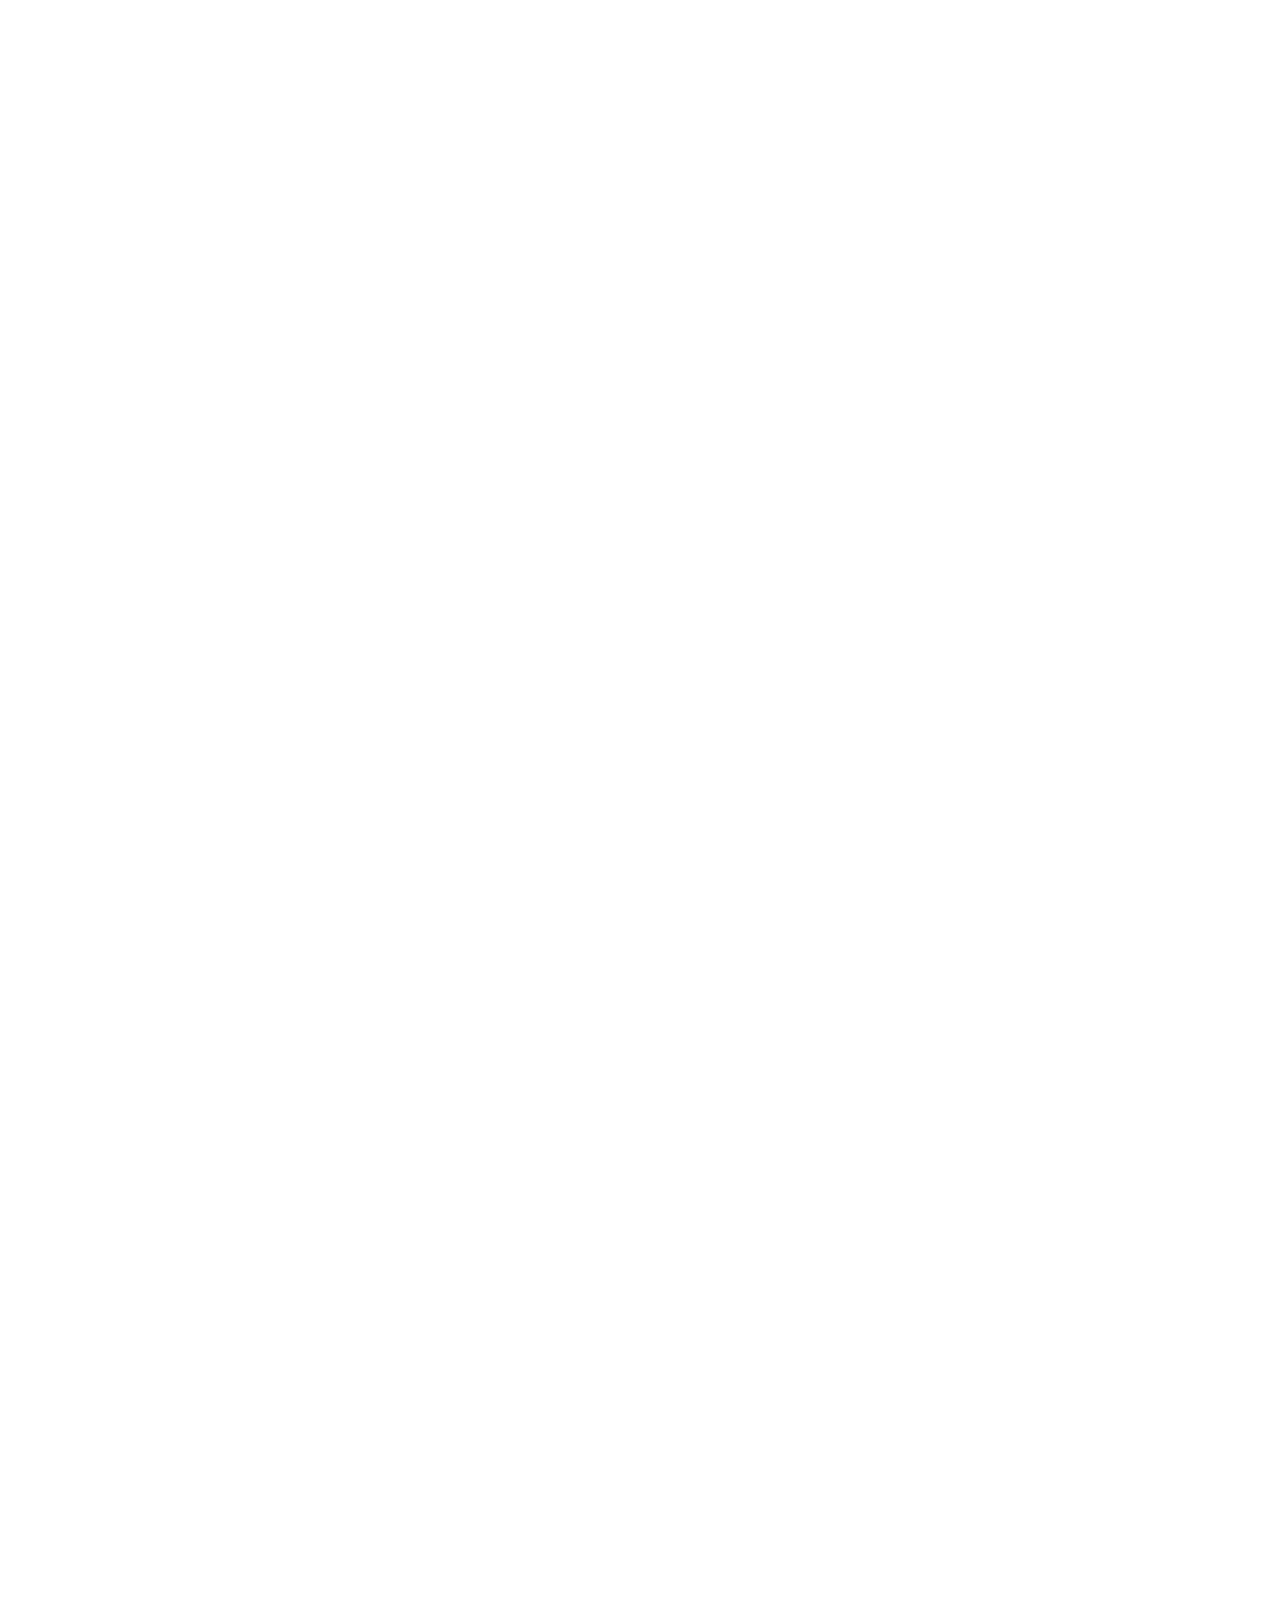
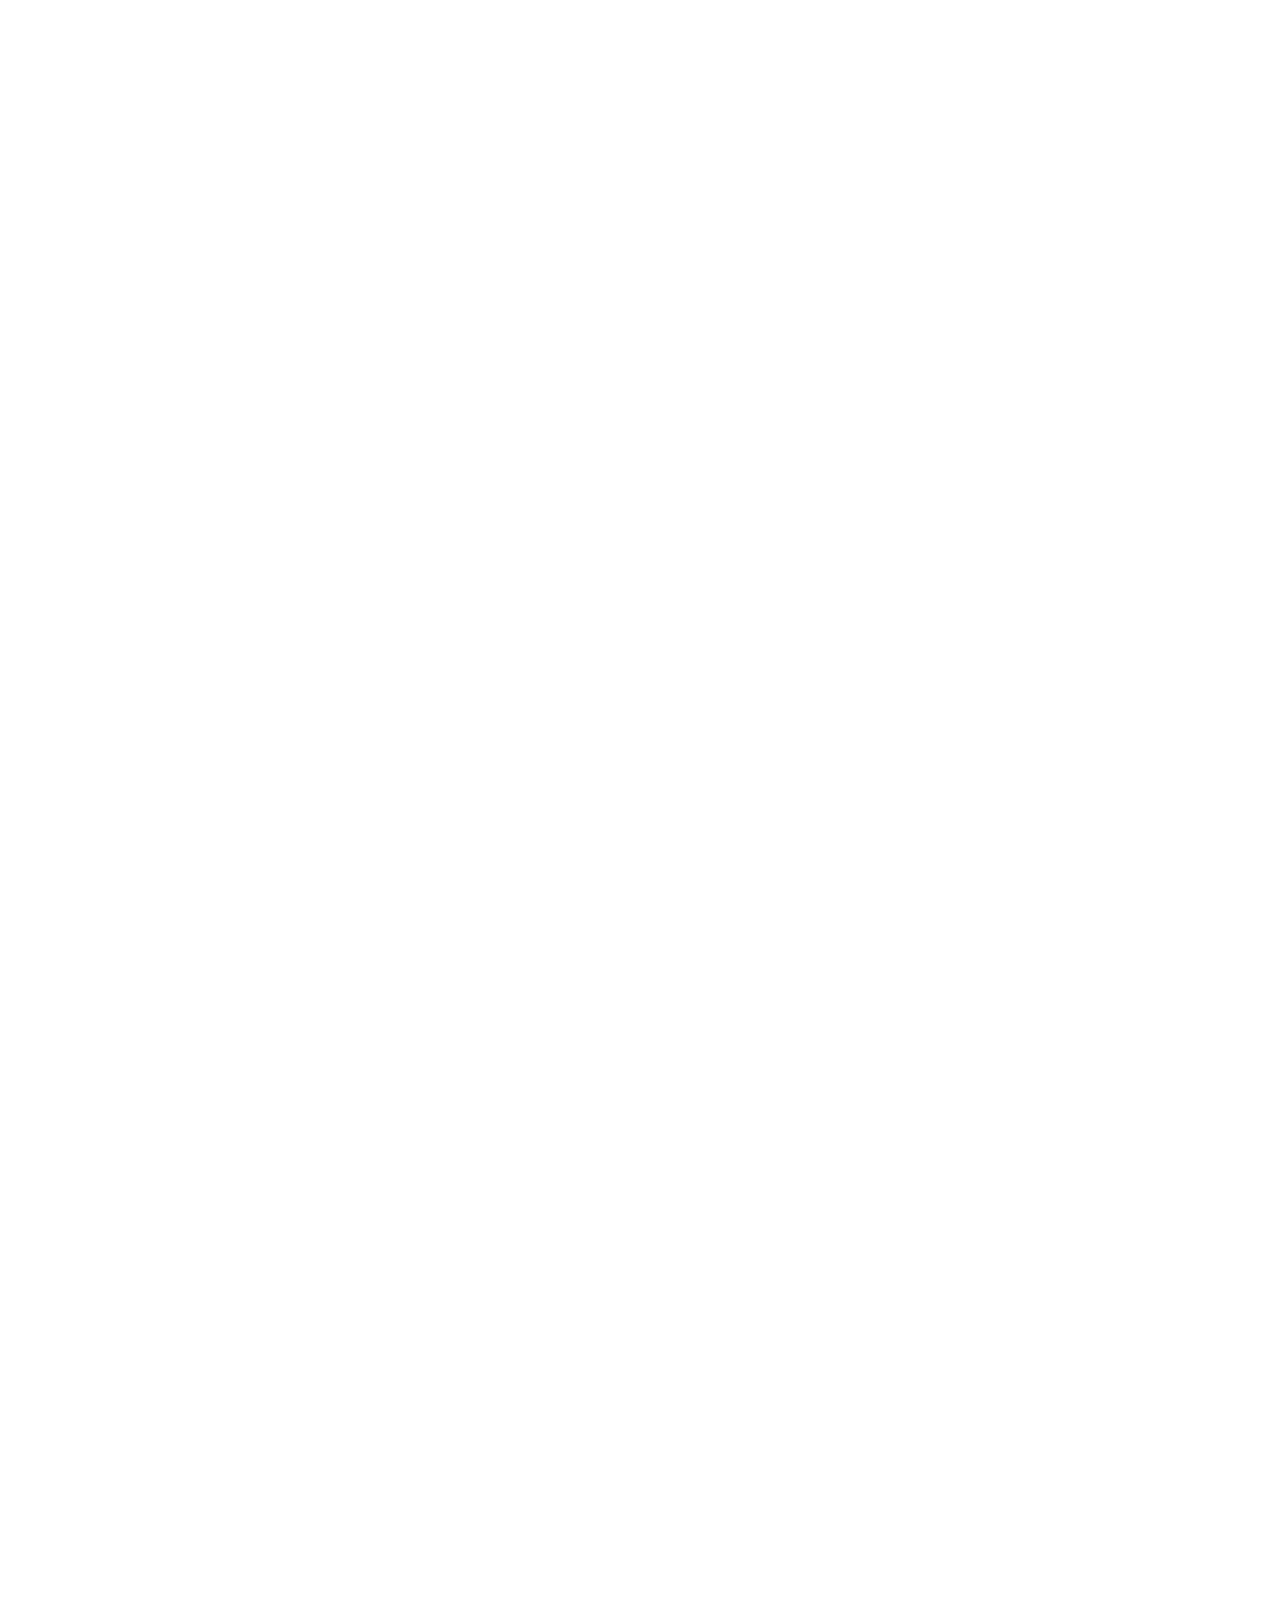
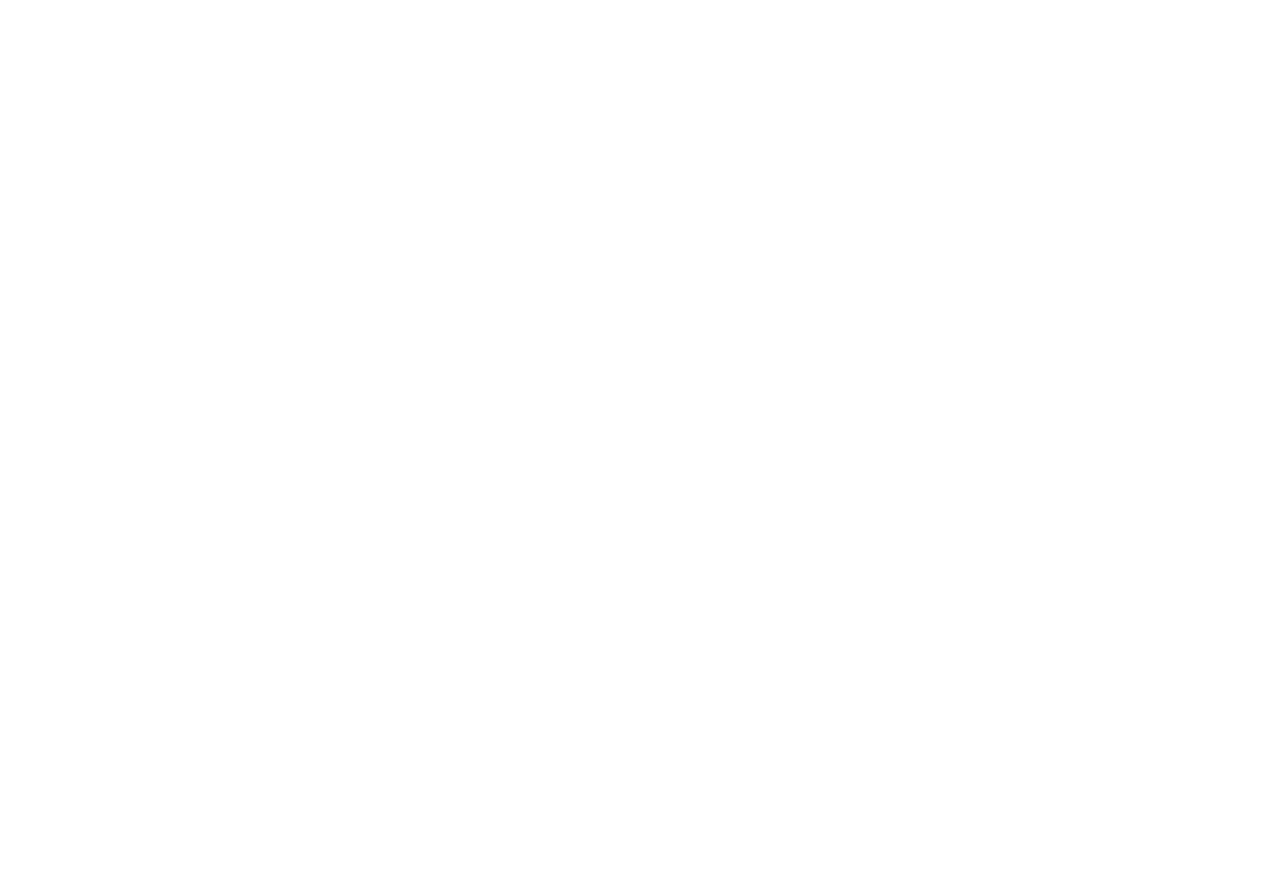
==== index.html @ 38709dad "minor change" ====
<html>
<head>
  <link href="css/bootstrap.min.css" rel="stylesheet">
  <link href="css/style.css" rel="stylesheet">
  <script src="https://ajax.googleapis.com/ajax/libs/jquery/3.4.1/jquery.min.js"></script>
  <script src="https://maxcdn.bootstrapcdn.com/bootstrap/4.4.1/js/bootstrap.min.js"></script>
  <link href="https://fonts.googleapis.com/css2?family=Raleway:wght@200;400&display=swap" rel="stylesheet">
</head>
<body>
  <div id="carouselIndicators" class="carousel slide" data-ride="carousel">
    <!-- Wrapper for slides -->
    <div class="carousel-inner">
      <div class="carousel-item">
        <img class="d-block w-100" src="img/house.jpg" data-color="lightblue" alt="First Image">
        <div class="carousel-caption d-md-block">
          <h5></h5>
        </div>
      </div>
      <div class="carousel-item">
        <img class="d-block w-100" src="img/baldhead.jpg" data-color="firebrick" alt="Second Image">
        <div class="carousel-caption d-md-block">
          <h5></h5>
        </div>
      </div>
      <div class="carousel-item">
        <img class="d-block w-100" src="img/house3.jpg" data-color="violet" alt="Third Image">
        <div class="carousel-caption d-md-block">
          <h5></h5>
        </div>
      </div>
      <a class="carousel-control-prev" href="#carouselIndicators" role="button" data-slide="prev">
    <span class="carousel-control-prev-icon" aria-hidden="true"></span>
    <span class="sr-only">Previous</span>
  </a>
  <a class="carousel-control-next" href="#carouselIndicators" role="button" data-slide="next">
    <span class="carousel-control-next-icon" aria-hidden="true"></span>
    <span class="sr-only">Next</span>
  </a>
    </div>
  </div>
  <div class="text-area">
      <h1><strong>Cape Watch Cottage</strong></h1>
      <h2>Bald Head Island, North Carolina</h2>
    <div class="bottom">
      <div class="links">
      <button href="#aboutModal" class="btn-lg btn-primary" data-toggle="modal">About</button>
      <a target="_blank" href="https://www.baldheadisland.com/vacation/rentals/cape-watch-cottage"><button class="btn-lg btn-info">Reserve</button></a>
      <button href="#contactModal" class="btn-lg btn-primary" data-toggle="modal">Contact</button></a>
      </div>
    </div>
  </div>
  <!-- about module -->
  <div id="aboutModal" class="modal fade" tabindex="-1">
        <div class="modal-dialog modal-xl">
            <div class="modal-content">
                <div class="modal-header">
                    <h3 class="modal-title">About</h3>
                    <button type="button" class="close" data-dismiss="modal">&times;</button>
                </div>
                <div class="modal-body">
                  <h3>About Bald Head Island</h3>
                  <p>Bald Head Island is one of North Carolina's most isolated and private barrier islands, yet easy to reach from Interstates 40 and 95. Bald Head is capped by the infamous Cape Fear, one of the three great capes of the mid-Atlantic, and boasts 14 miles of pristine beaches. An underwater labyrinth of shoals and sandbars extending for many miles into the Atlantic Ocean, rich in the history of the South, the island is also the home of Old Baldy, the oldest continuously operating lighthouse in North Carolina erected in 1817 to guide vessels up the river.</p>
                  <h3>About the Cottage</h3>
                  <p>This comfortable, spacious ocean front home is sited amidst live oaks, mature cedars and wax myrtles and is located just steps away from a wide beach of powdery sand. A private courtyard with outdoor ping pong table, horse shoe pit and large charcoal barbeque invites fun for the whole family, while wrap around porches, a hammock and sun decks provide secluded refuge for those seeking quiet and relaxation. The views of South Beach, the Shoals of Cape Fear and the blue green waters of the Atlantic beyond are truly remarkable.<br><br>Cape Watch Cottage was designed and built to provide families and friends with a roomy, fully equipped and luxurious vacation opportunity, sited on a uniquely beautiful barrier island on North Carolina's southeastern coast. With four bedrooms, a den with a sleep sofa and four full baths, a gourmet kitchen, ample dining and living space on the inside, Cape Watch also boasts an oceanfront screened porch, wide sundeck and covered wrap-around porches galore. The house will comfortably accommodate a group or family of up to ten persons. For the competitive members of the group, an all weather ping pong table sits in the middle of the courtyard, and a horseshoe pit located in the sand on the east side of the main cottage both attract lively games any time of day.<br><br>The first floor is equipped with a master suite, a den, dining room with seating for 10 and a breakfast bar for spreading out. The large family room with wet bar is a great gathering place, and a fully equipped gourmet kitchen makes meals a breeze. The second floor opens up to another wet bar and extra fridge, and an unsurpassed view of the Atlantic Ocean and the shoals of Cape Fear from a seaside sitting and game room, screened porch and sundeck.<br><br>The second floor also has a master suite and two additional bedrooms and the laundry room with oversized front-loading washer and dryer.<br><br>For rainy days, there are ample board games and puzzles, Direct TV servicing 3 televisions, a music system and enough covered porch to keep everyone dry and cool.<br><br>Come to Bald Head Island and stay at Cape Watch Cottage. Plan to slow down a bit, as we like to say. Arrive by passenger ferry, travel by electric golf cart, and experience a truly unique vacation with close family and friends. We are certain you'll not be disappointed.</p>
                </div>
            </div>
        </div>
    </div>
    <!-- contact module -->
    <div id="contactModal" class="modal fade" tabindex="-1">
          <div class="modal-dialog">
              <div class="modal-content">
                  <div class="modal-header">
                      <h3 class="modal-title">Contact</h3>
                      <button type="button" class="close" data-dismiss="modal">&times;</button>
                  </div>
                  <div class="modal-body">
                    <p>Bob White - <a href="mailto:bwhite@landmarkcre.com">bwhite@landmarkcre.com</a></p>
                    <p>Holly White - <a href="mailto:hollywhite@verizon.net">hollywhite@verizon.net</a></p>
                  </div>
              </div>
          </div>
      </div>
  <script type="text/javascript">
      var $item = $('.carousel-item');
      var $wHeight = $(window).height();
      $item.eq(0).addClass('active');
      $item.height($wHeight);
      $item.addClass('full-screen');

      $('.carousel img').each(function() {
        var $src = $(this).attr('src');
        var $color = $(this).attr('data-color');
        $(this).parent().css({
          'background-image' : 'url(' + $src + ')',
        });
        $(this).remove();
      });

      $(window).on('resize', function (){
        $wHeight = $(window).height();
        $item.height($wHeight);
      });

      $('.carousel').carousel({
        interval: 4500,
        pause: "false"
      });

    </script>
</body>
</html>
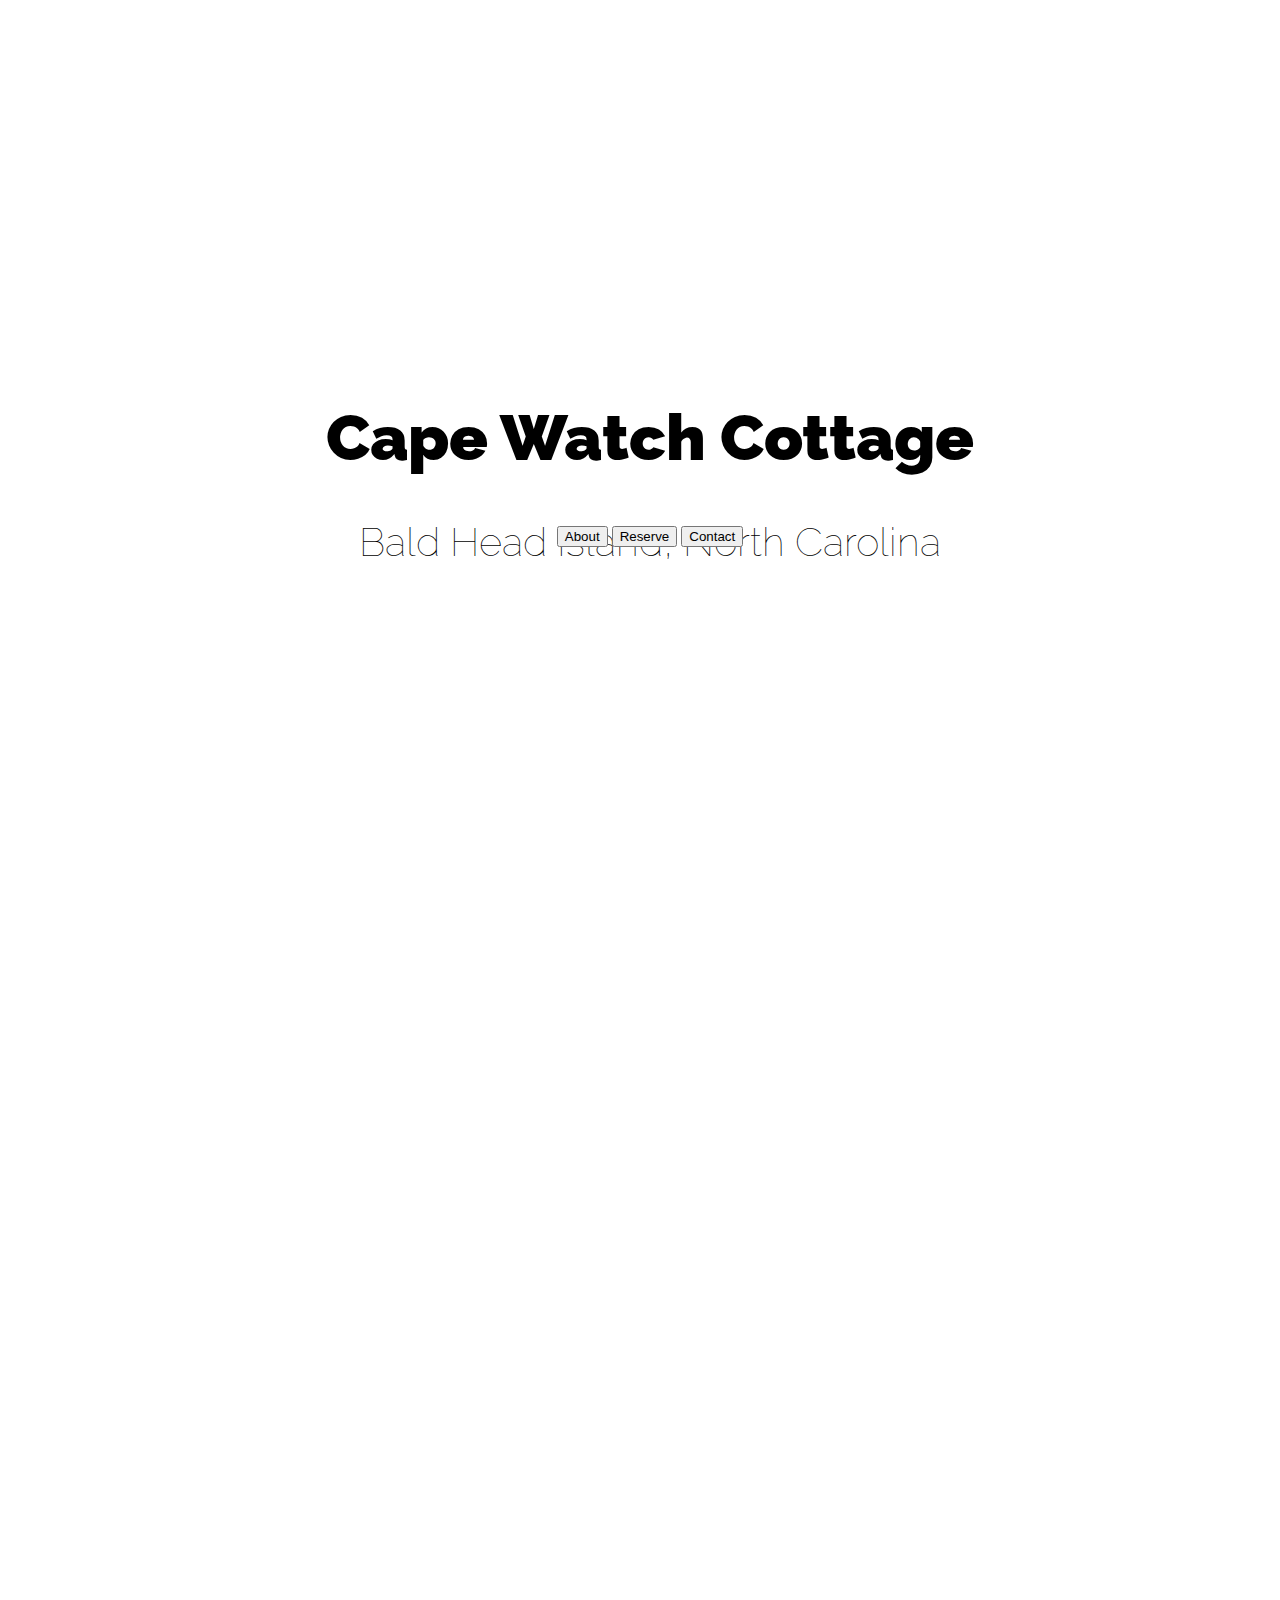
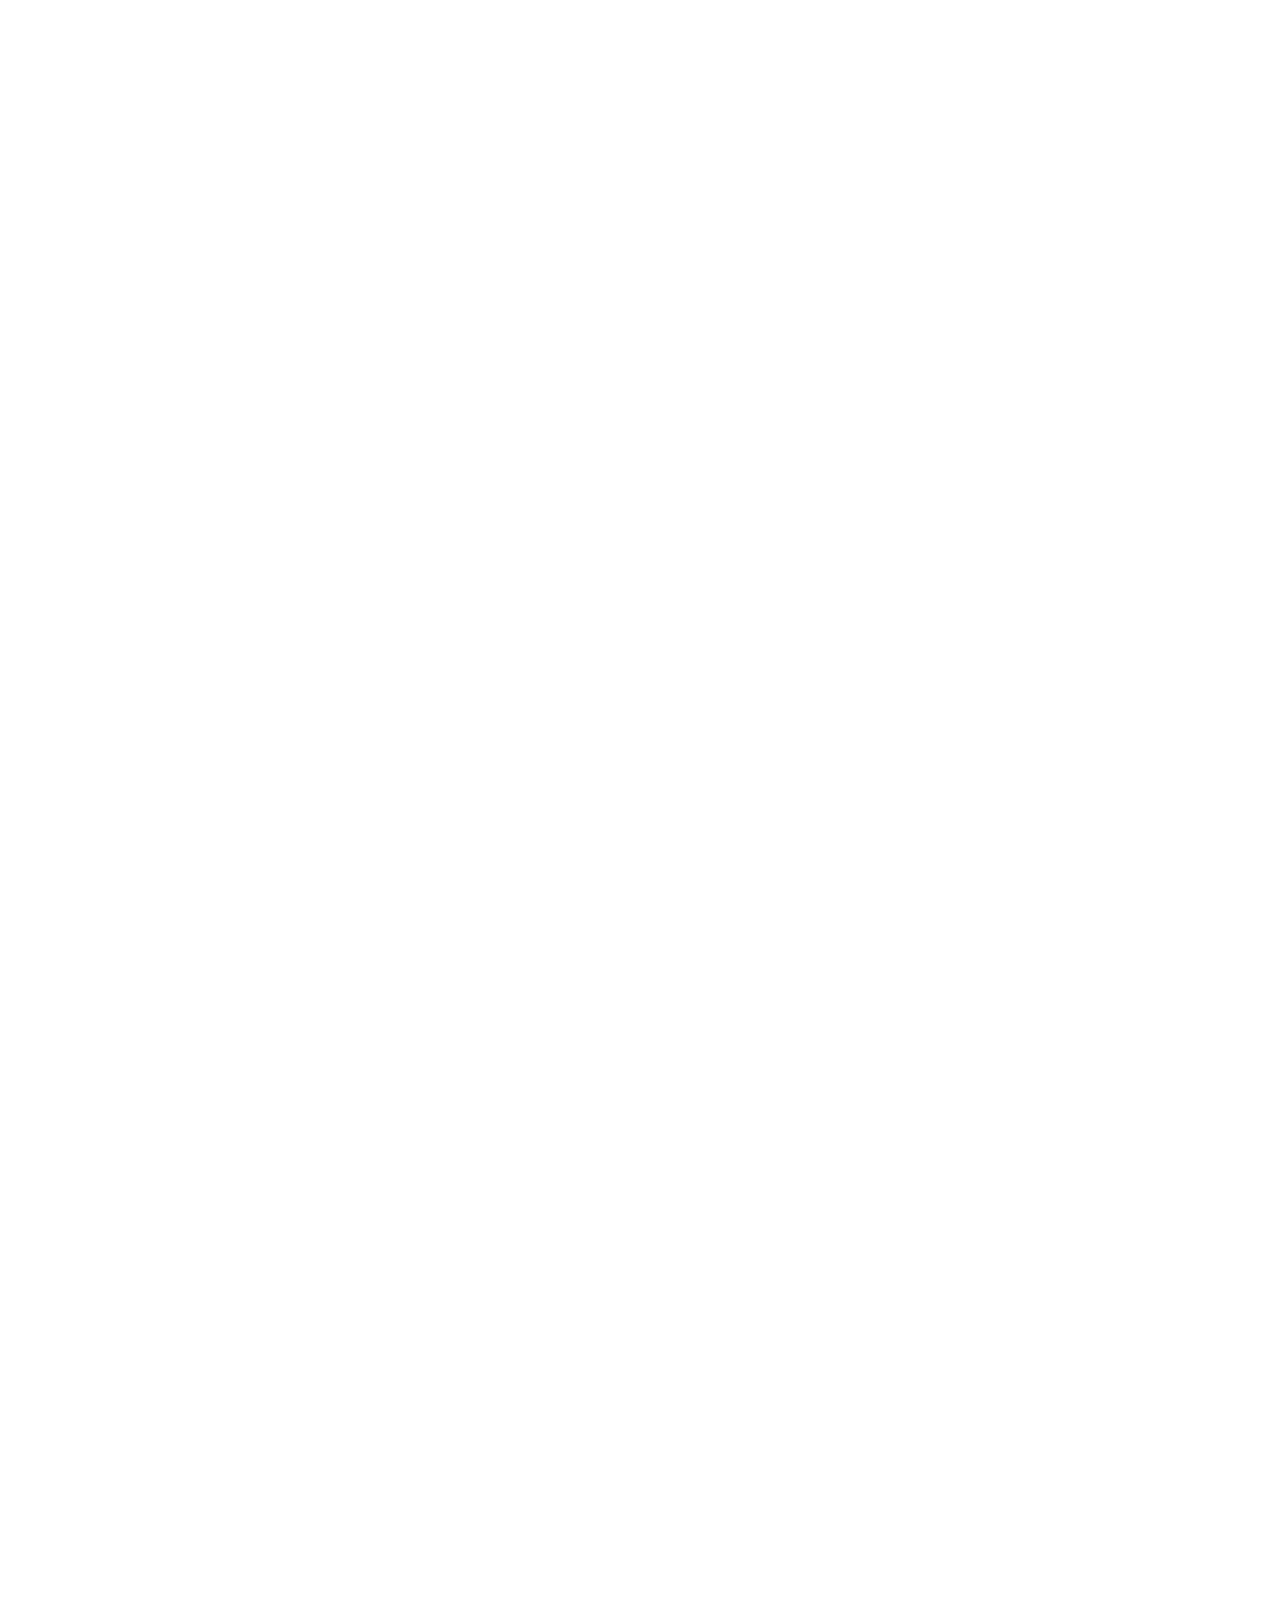
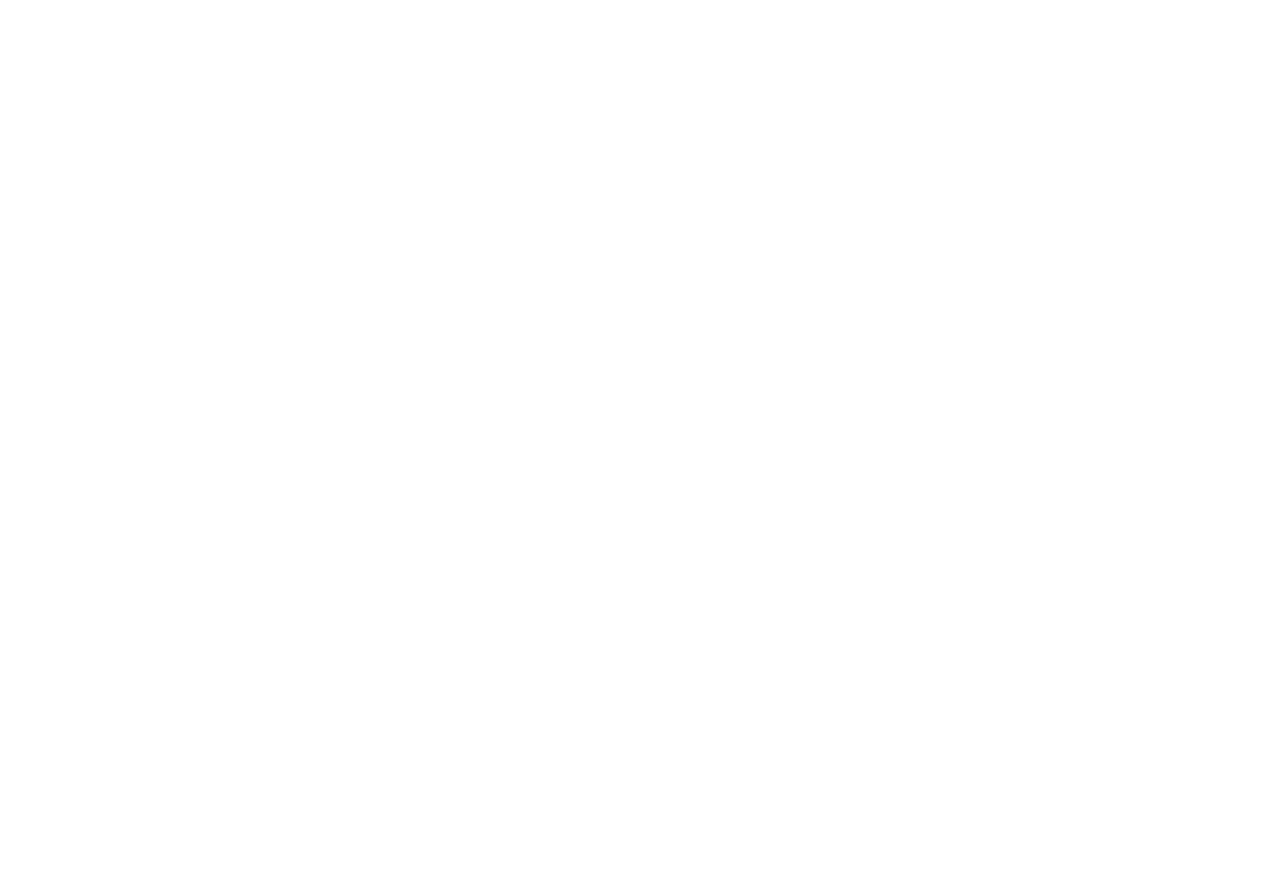
==== commit e784cdce: "added meta tag" ====
--- a/index.html
+++ b/index.html
@@ -5,6 +5,7 @@
   <script src="https://ajax.googleapis.com/ajax/libs/jquery/3.4.1/jquery.min.js"></script>
   <script src="https://maxcdn.bootstrapcdn.com/bootstrap/4.4.1/js/bootstrap.min.js"></script>
   <link href="https://fonts.googleapis.com/css2?family=Raleway:wght@200;400&display=swap" rel="stylesheet">
+  <meta name="viewport" content="width=device-width,initial-scale=1">
 </head>
 <body>
   <div id="carouselIndicators" class="carousel slide" data-ride="carousel">
--- a/css/style.css
+++ b/css/style.css
@@ -0,0 +1,62 @@
+h1,h2,h3,h4,h5,h6,p {
+  font-family: 'Raleway', sans-serif;
+}
+h1 {
+  font-size: 4rem;
+}
+h2 {
+  font-size: 2.5rem;
+  font-weight: lighter;
+}
+.carousel-caption h5 {
+  font-size: 2rem;
+  font-weight: bold;
+}
+.text-area {
+  height: 300px;
+  width: 80vw;
+  background-color: rgba(255,255,255,.9);
+  margin: auto;
+  position: absolute;
+  left: 50%;
+  top: 50%;
+  margin-left: -40vw;
+  margin-top: -150px;
+  padding-top: 7px;
+  padding-left: 10px;
+  padding-right: 10px;
+  text-align: center;
+}
+.text-area .bottom {
+  position: absolute;
+  bottom: 5%;
+  margin-left: 0px;
+  left: 50%;
+}
+.text-area .bottom .links {
+  position: relative;
+  left: -50%;
+}
+.full-screen {
+  background-size: cover;
+  background-position: center;
+  background-repeat: no-repeat;
+}
+@media only screen and (min-width: 780px) {
+  .text-area {
+    height: 200px;
+    margin-top: -100px;
+  }
+}
+@media only screen and (max-width: 820px) {
+  h1 {
+    font-size: 3rem;
+  }
+  h2 {
+    font-size: 2rem;
+  }
+  .text-area {
+    height: 800px;
+    margin-top: -400px;
+  }
+}
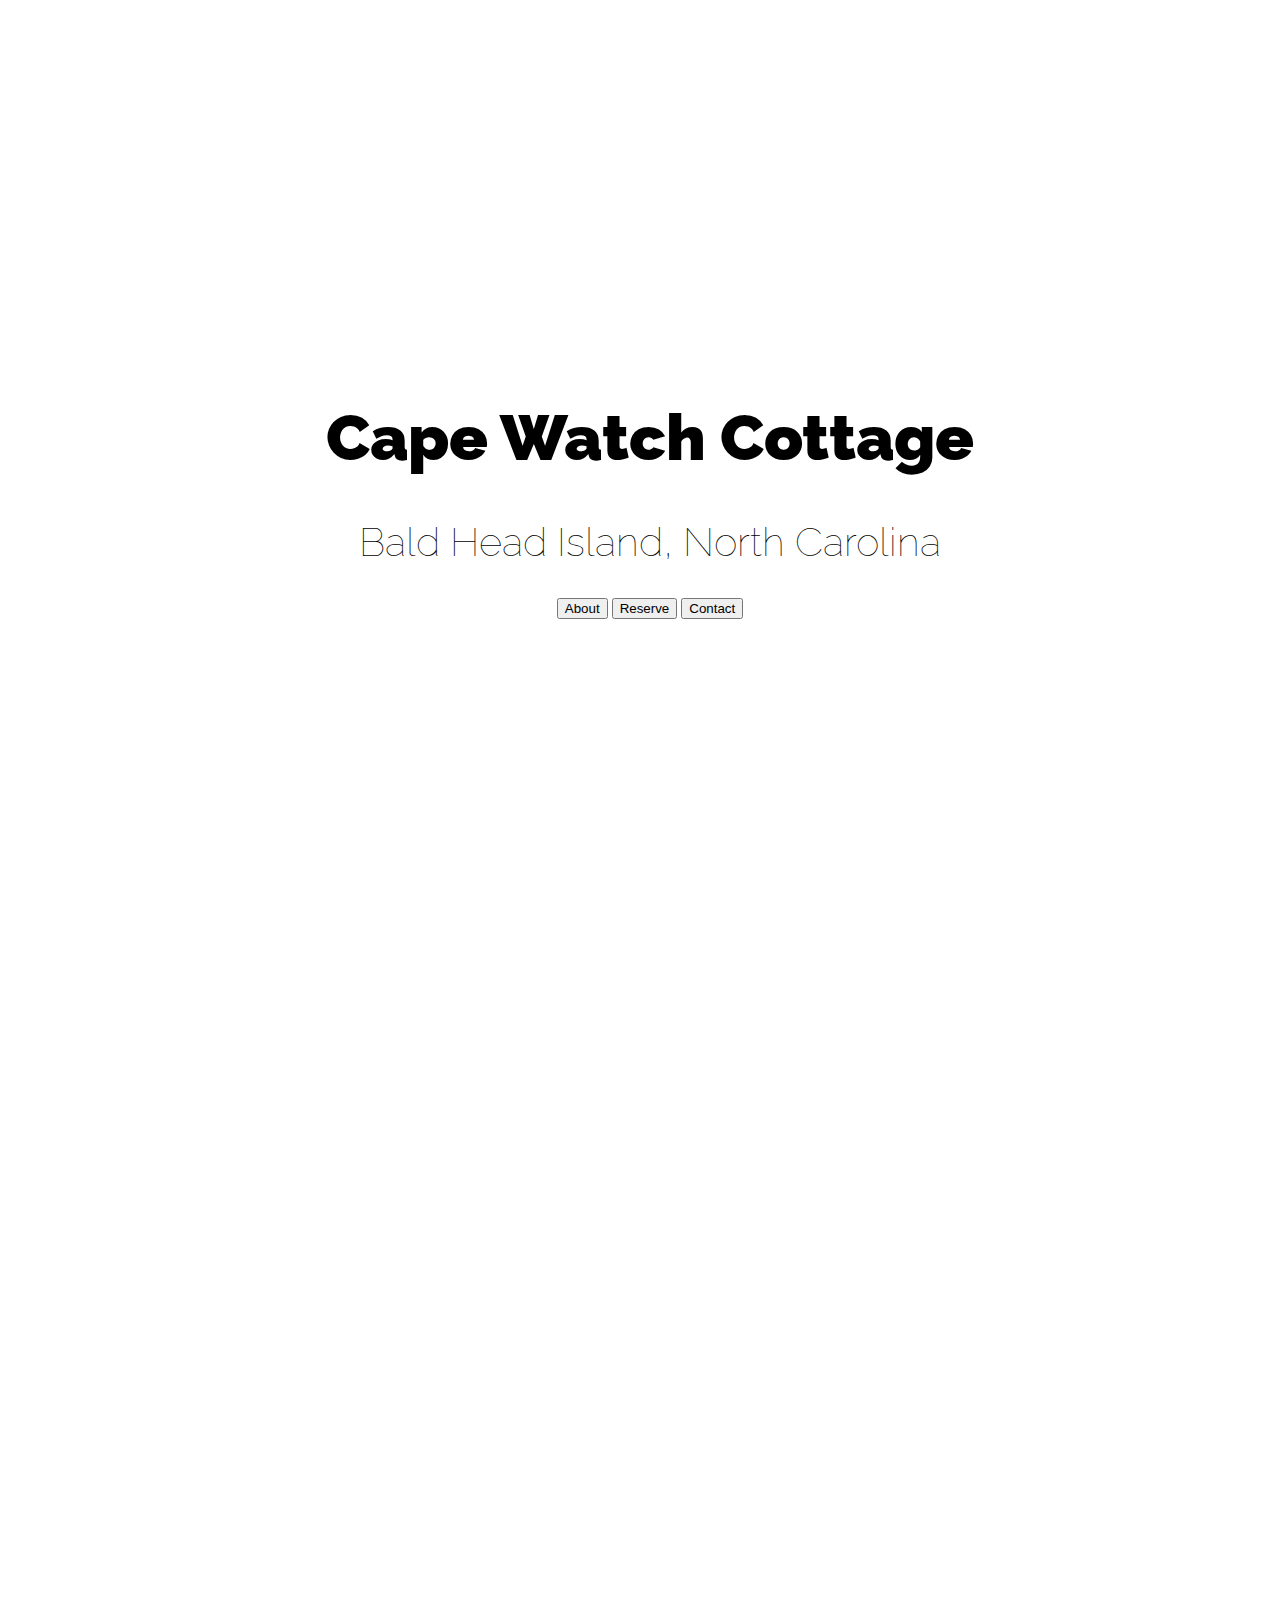
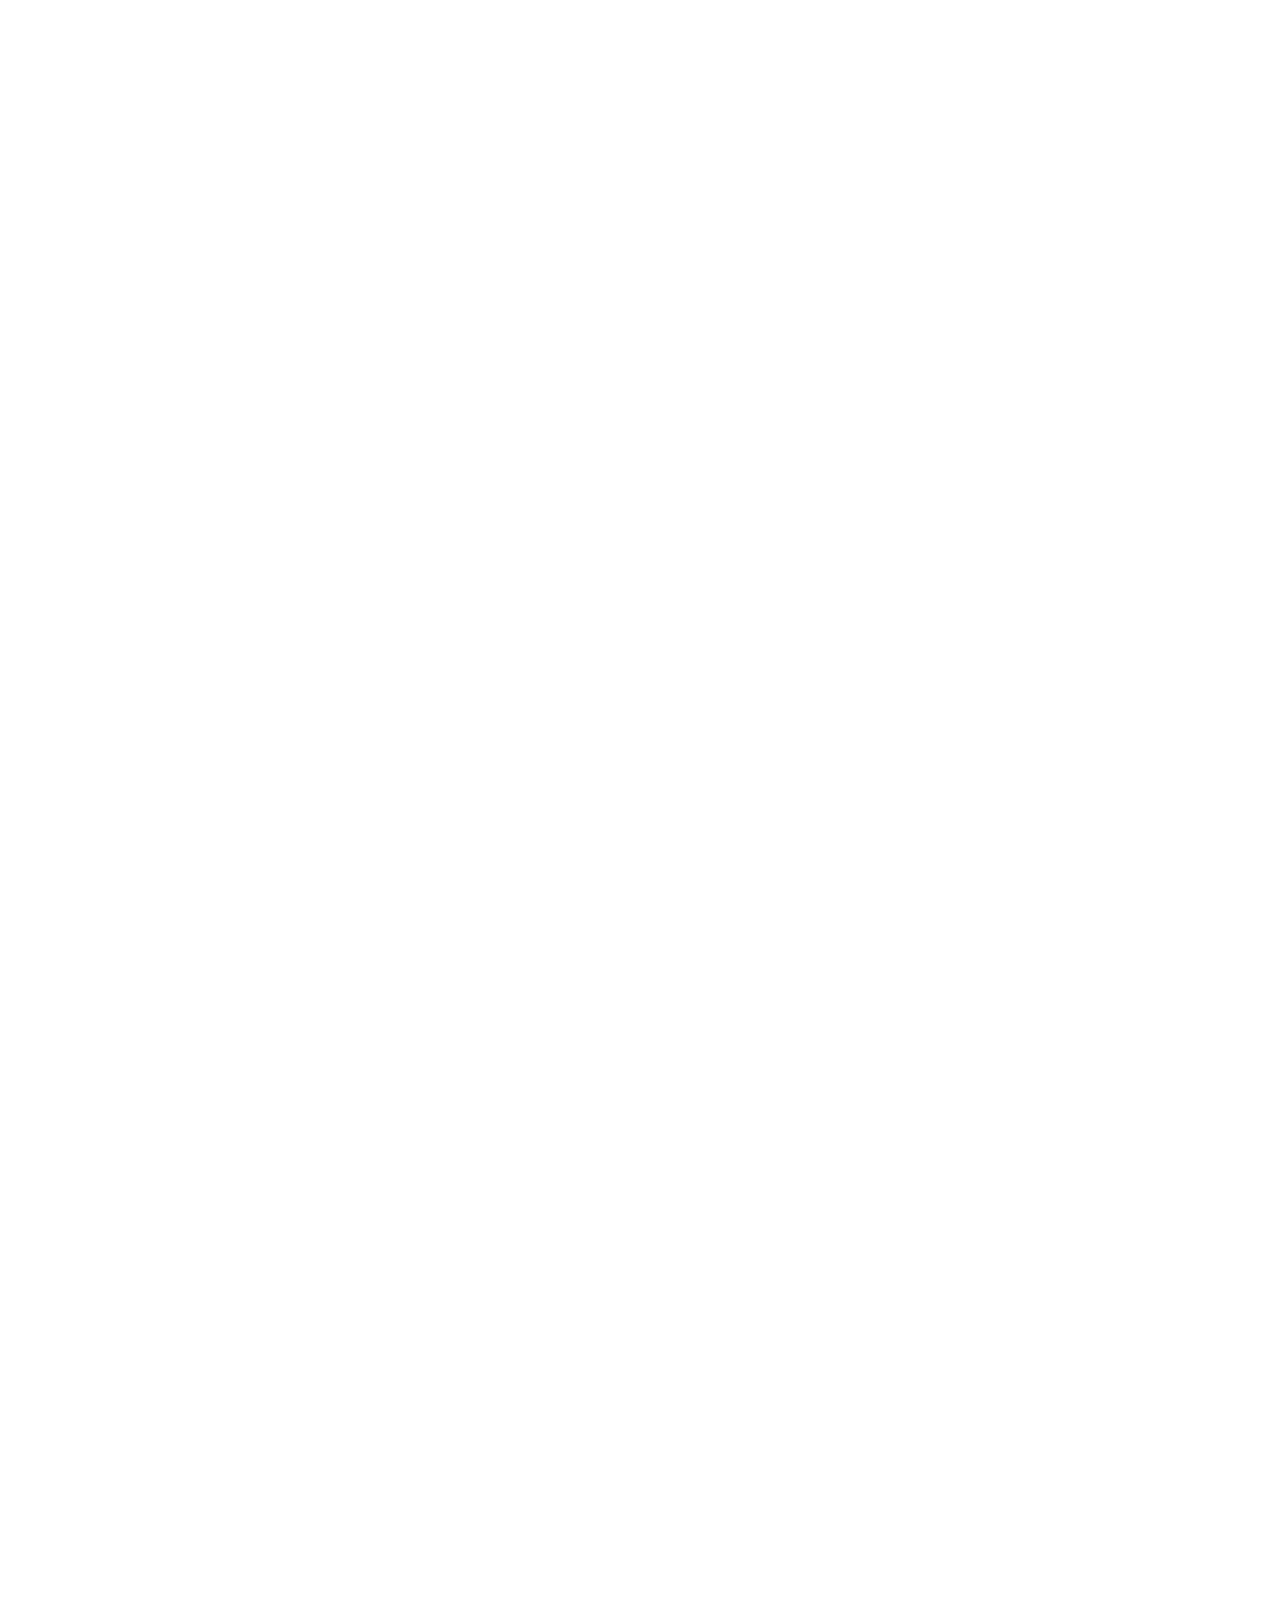
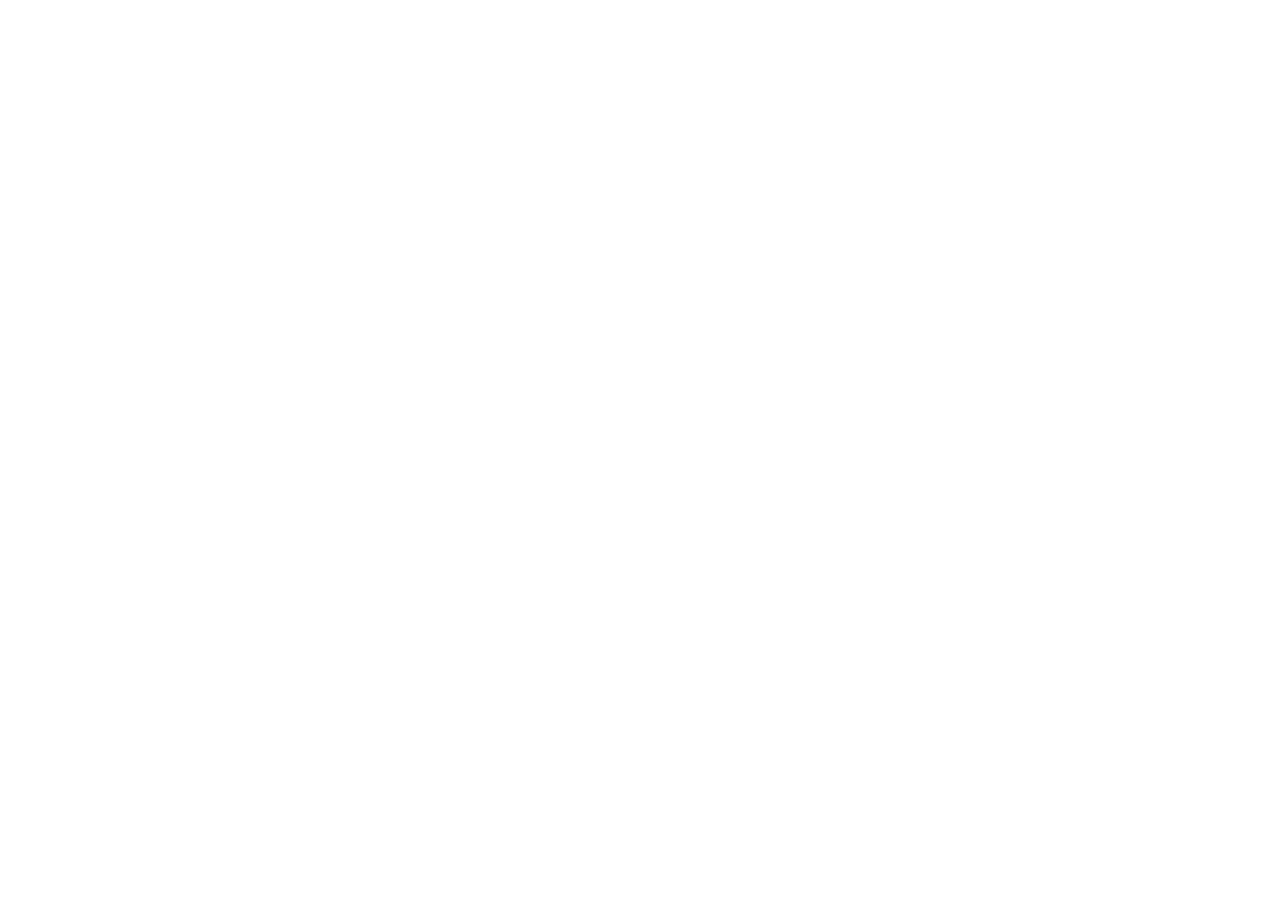
==== commit d3be1eb2: "message" ====
--- a/index.html
+++ b/index.html
@@ -1,5 +1,18 @@
 <html>
 <head>
+  <!--
+         _   _                _
+        | | (_)              | |
+    ___ | |_ _ _ __ ___   ___| | _____
+   / _ \| __| | '__/ _ \ / __| |/ / __|
+  | (_) | |_| | | | (_) | (__|   <\__ \
+   \___/ \__| |_|  \___/ \___|_|\_\___/
+           _/ |
+          |__/
+  Web design and development:
+  otj.rocks / owen@otj.rocks
+
+  -->
   <link href="css/bootstrap.min.css" rel="stylesheet">
   <link href="css/style.css" rel="stylesheet">
   <script src="https://ajax.googleapis.com/ajax/libs/jquery/3.4.1/jquery.min.js"></script>
@@ -42,13 +55,9 @@
   <div class="text-area">
       <h1><strong>Cape Watch Cottage</strong></h1>
       <h2>Bald Head Island, North Carolina</h2>
-    <div class="bottom">
-      <div class="links">
-      <button href="#aboutModal" class="btn-lg btn-primary" data-toggle="modal">About</button>
-      <a target="_blank" href="https://www.baldheadisland.com/vacation/rentals/cape-watch-cottage"><button class="btn-lg btn-info">Reserve</button></a>
-      <button href="#contactModal" class="btn-lg btn-primary" data-toggle="modal">Contact</button></a>
-      </div>
-    </div>
+      <button href="#aboutModal" class="btn btn-primary" data-toggle="modal">About</button>
+      <a target="_blank" href="https://www.baldheadisland.com/vacation/rentals/cape-watch-cottage"><button class="btn btn-primary">Reserve</button></a>
+      <button href="#contactModal" class="btn btn-primary" data-toggle="modal">Contact</button></a>
   </div>
   <!-- about module -->
   <div id="aboutModal" class="modal fade" tabindex="-1">
@@ -59,6 +68,7 @@
                     <button type="button" class="close" data-dismiss="modal">&times;</button>
                 </div>
                 <div class="modal-body">
+                  <img class="" src="img/house.jpg" alt="First Image">
                   <h3>About Bald Head Island</h3>
                   <p>Bald Head Island is one of North Carolina's most isolated and private barrier islands, yet easy to reach from Interstates 40 and 95. Bald Head is capped by the infamous Cape Fear, one of the three great capes of the mid-Atlantic, and boasts 14 miles of pristine beaches. An underwater labyrinth of shoals and sandbars extending for many miles into the Atlantic Ocean, rich in the history of the South, the island is also the home of Old Baldy, the oldest continuously operating lighthouse in North Carolina erected in 1817 to guide vessels up the river.</p>
                   <h3>About the Cottage</h3>
--- a/css/style.css
+++ b/css/style.css
@@ -13,7 +13,7 @@
   font-weight: bold;
 }
 .text-area {
-  height: 300px;
+  height: 200px;
   width: 80vw;
   background-color: rgba(255,255,255,.9);
   margin: auto;
@@ -21,7 +21,7 @@
   left: 50%;
   top: 50%;
   margin-left: -40vw;
-  margin-top: -150px;
+  margin-top: -100px;
   padding-top: 7px;
   padding-left: 10px;
   padding-right: 10px;
@@ -42,21 +42,31 @@
   background-position: center;
   background-repeat: no-repeat;
 }
-@media only screen and (min-width: 780px) {
+.btn-lg {
+  font-family: 'Raleway', sans-serif;
+  font-size: 1.2rem;
+}
+@media only screen and (max-width: 820px) {
   .text-area {
-    height: 200px;
-    margin-top: -100px;
+    height: 90vh;
+    margin-top: -45vh;
+  }
+  .btn-lg {
+    margin-top: 10px;
   }
 }
-@media only screen and (max-width: 820px) {
+@media only screen and (max-width: 380px) {
+  .text-area {
+    height: 100vh;
+    margin-top: -50vh;
+  }
   h1 {
-    font-size: 3rem;
+    font-size: 2rem;
   }
   h2 {
-    font-size: 2rem;
+    font-size: 1.5rem;
   }
-  .text-area {
-    height: 800px;
-    margin-top: -400px;
+  .btn-lg {
+    margin-top: 10px;
   }
 }
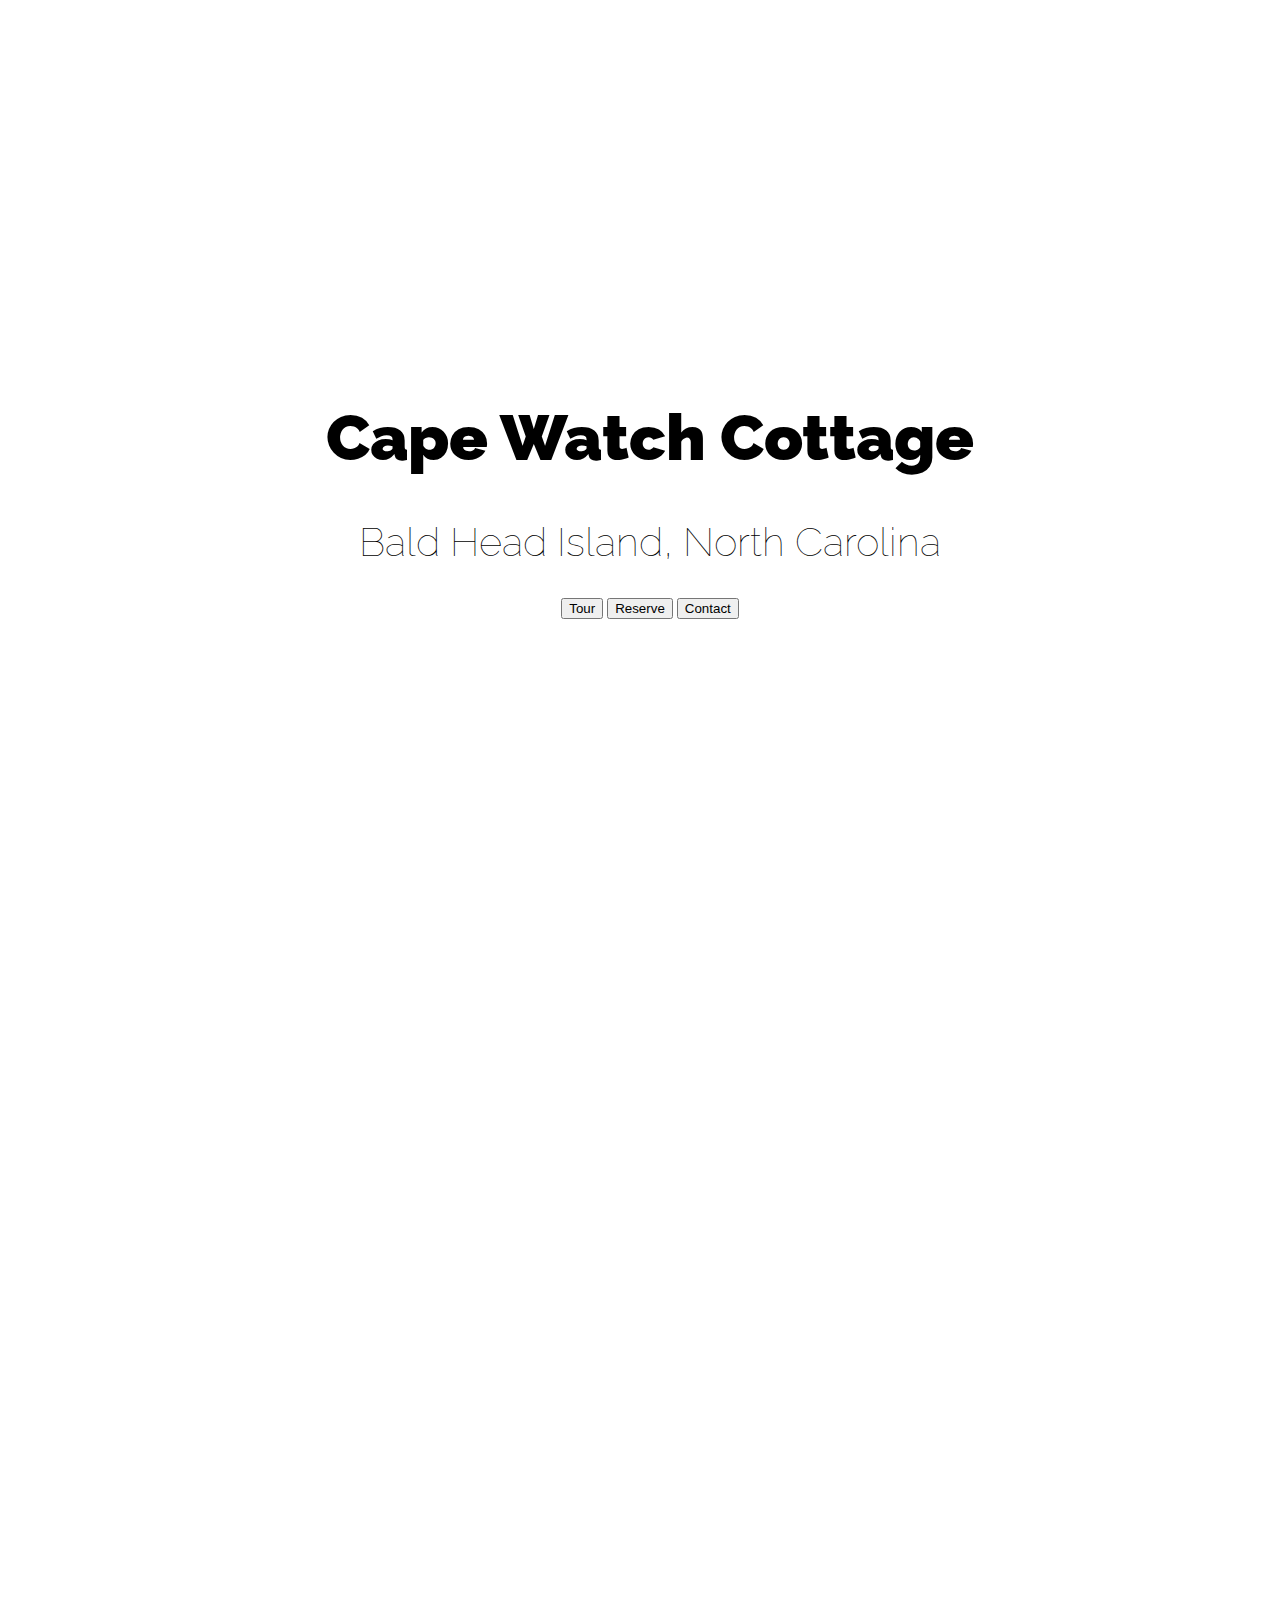
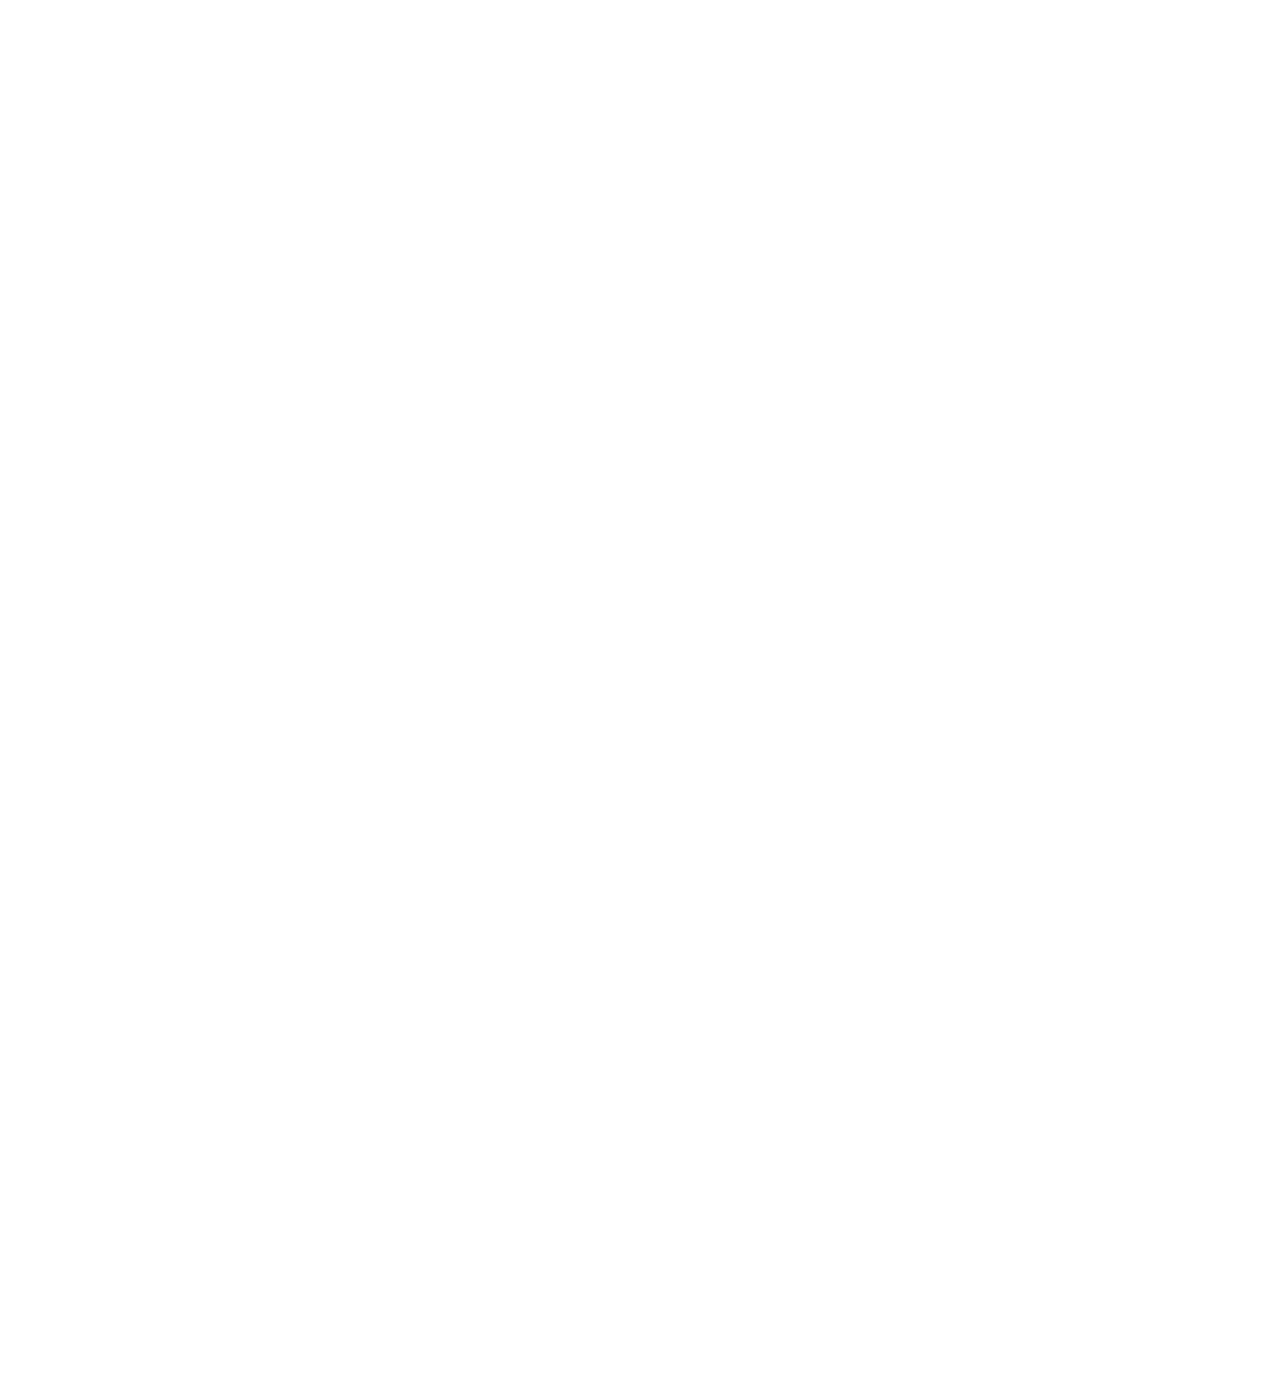
==== commit 64a2ecd0: "changed links" ====
--- a/index.html
+++ b/index.html
@@ -55,28 +55,10 @@
   <div class="text-area">
       <h1><strong>Cape Watch Cottage</strong></h1>
       <h2>Bald Head Island, North Carolina</h2>
-      <button href="#aboutModal" class="btn btn-primary" data-toggle="modal">About</button>
+      <button href="https://panos.bhisland.com/pano/capewatch2.html" class="btn btn-primary" data-toggle="modal">Tour</button>
       <a target="_blank" href="https://www.baldheadisland.com/vacation/rentals/cape-watch-cottage"><button class="btn btn-primary">Reserve</button></a>
       <button href="#contactModal" class="btn btn-primary" data-toggle="modal">Contact</button></a>
   </div>
-  <!-- about module -->
-  <div id="aboutModal" class="modal fade" tabindex="-1">
-        <div class="modal-dialog modal-xl">
-            <div class="modal-content">
-                <div class="modal-header">
-                    <h3 class="modal-title">About</h3>
-                    <button type="button" class="close" data-dismiss="modal">&times;</button>
-                </div>
-                <div class="modal-body">
-                  <img class="" src="img/house.jpg" alt="First Image">
-                  <h3>About Bald Head Island</h3>
-                  <p>Bald Head Island is one of North Carolina's most isolated and private barrier islands, yet easy to reach from Interstates 40 and 95. Bald Head is capped by the infamous Cape Fear, one of the three great capes of the mid-Atlantic, and boasts 14 miles of pristine beaches. An underwater labyrinth of shoals and sandbars extending for many miles into the Atlantic Ocean, rich in the history of the South, the island is also the home of Old Baldy, the oldest continuously operating lighthouse in North Carolina erected in 1817 to guide vessels up the river.</p>
-                  <h3>About the Cottage</h3>
-                  <p>This comfortable, spacious ocean front home is sited amidst live oaks, mature cedars and wax myrtles and is located just steps away from a wide beach of powdery sand. A private courtyard with outdoor ping pong table, horse shoe pit and large charcoal barbeque invites fun for the whole family, while wrap around porches, a hammock and sun decks provide secluded refuge for those seeking quiet and relaxation. The views of South Beach, the Shoals of Cape Fear and the blue green waters of the Atlantic beyond are truly remarkable.<br><br>Cape Watch Cottage was designed and built to provide families and friends with a roomy, fully equipped and luxurious vacation opportunity, sited on a uniquely beautiful barrier island on North Carolina's southeastern coast. With four bedrooms, a den with a sleep sofa and four full baths, a gourmet kitchen, ample dining and living space on the inside, Cape Watch also boasts an oceanfront screened porch, wide sundeck and covered wrap-around porches galore. The house will comfortably accommodate a group or family of up to ten persons. For the competitive members of the group, an all weather ping pong table sits in the middle of the courtyard, and a horseshoe pit located in the sand on the east side of the main cottage both attract lively games any time of day.<br><br>The first floor is equipped with a master suite, a den, dining room with seating for 10 and a breakfast bar for spreading out. The large family room with wet bar is a great gathering place, and a fully equipped gourmet kitchen makes meals a breeze. The second floor opens up to another wet bar and extra fridge, and an unsurpassed view of the Atlantic Ocean and the shoals of Cape Fear from a seaside sitting and game room, screened porch and sundeck.<br><br>The second floor also has a master suite and two additional bedrooms and the laundry room with oversized front-loading washer and dryer.<br><br>For rainy days, there are ample board games and puzzles, Direct TV servicing 3 televisions, a music system and enough covered porch to keep everyone dry and cool.<br><br>Come to Bald Head Island and stay at Cape Watch Cottage. Plan to slow down a bit, as we like to say. Arrive by passenger ferry, travel by electric golf cart, and experience a truly unique vacation with close family and friends. We are certain you'll not be disappointed.</p>
-                </div>
-            </div>
-        </div>
-    </div>
     <!-- contact module -->
     <div id="contactModal" class="modal fade" tabindex="-1">
           <div class="modal-dialog">
@@ -86,8 +68,8 @@
                       <button type="button" class="close" data-dismiss="modal">&times;</button>
                   </div>
                   <div class="modal-body">
-                    <p>Bob White - <a href="mailto:bwhite@landmarkcre.com">bwhite@landmarkcre.com</a></p>
-                    <p>Holly White - <a href="mailto:hollywhite@verizon.net">hollywhite@verizon.net</a></p>
+                    <p>Rentals - <a href="mailto:salesinternet@bhisland.com">salesinternet@bhisland.com</a></p>
+                    <p>Phone - <a href="tel:800.888.3707">800.888.3707</a></p>
                   </div>
               </div>
           </div>
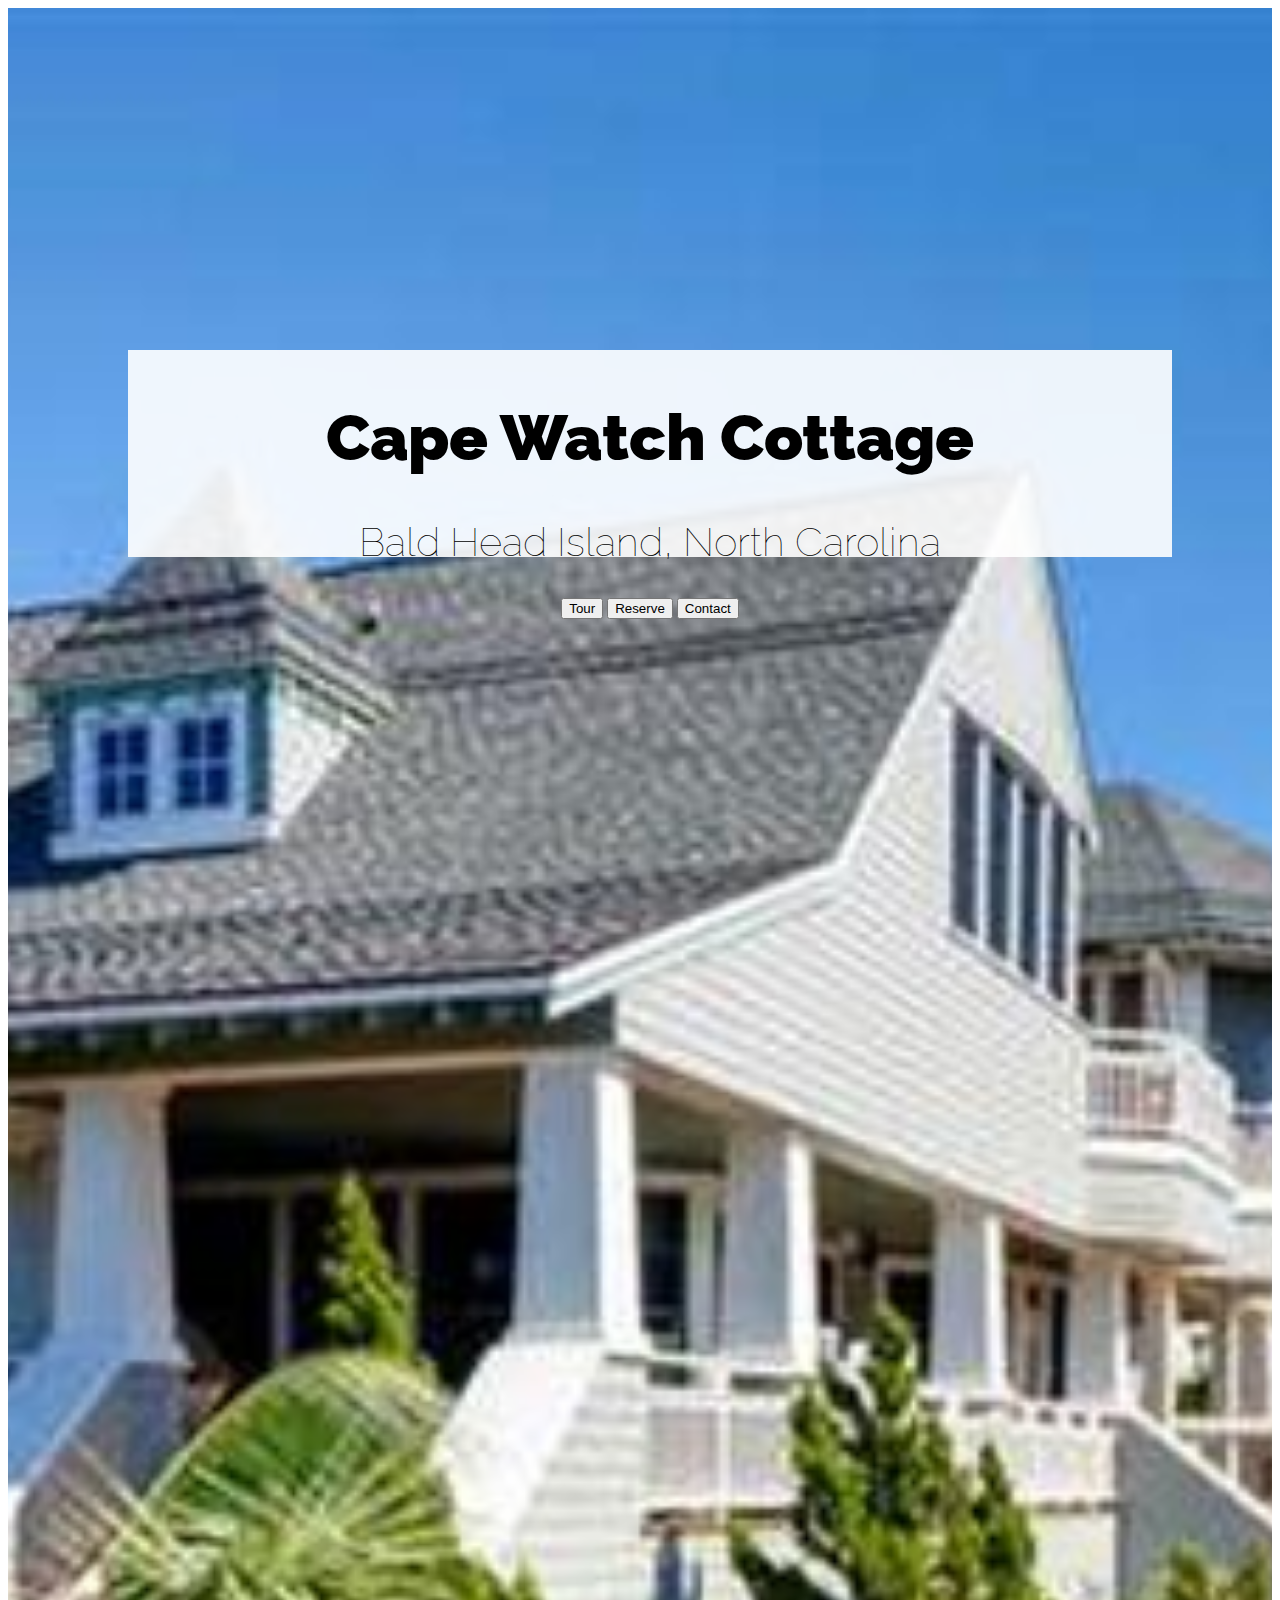
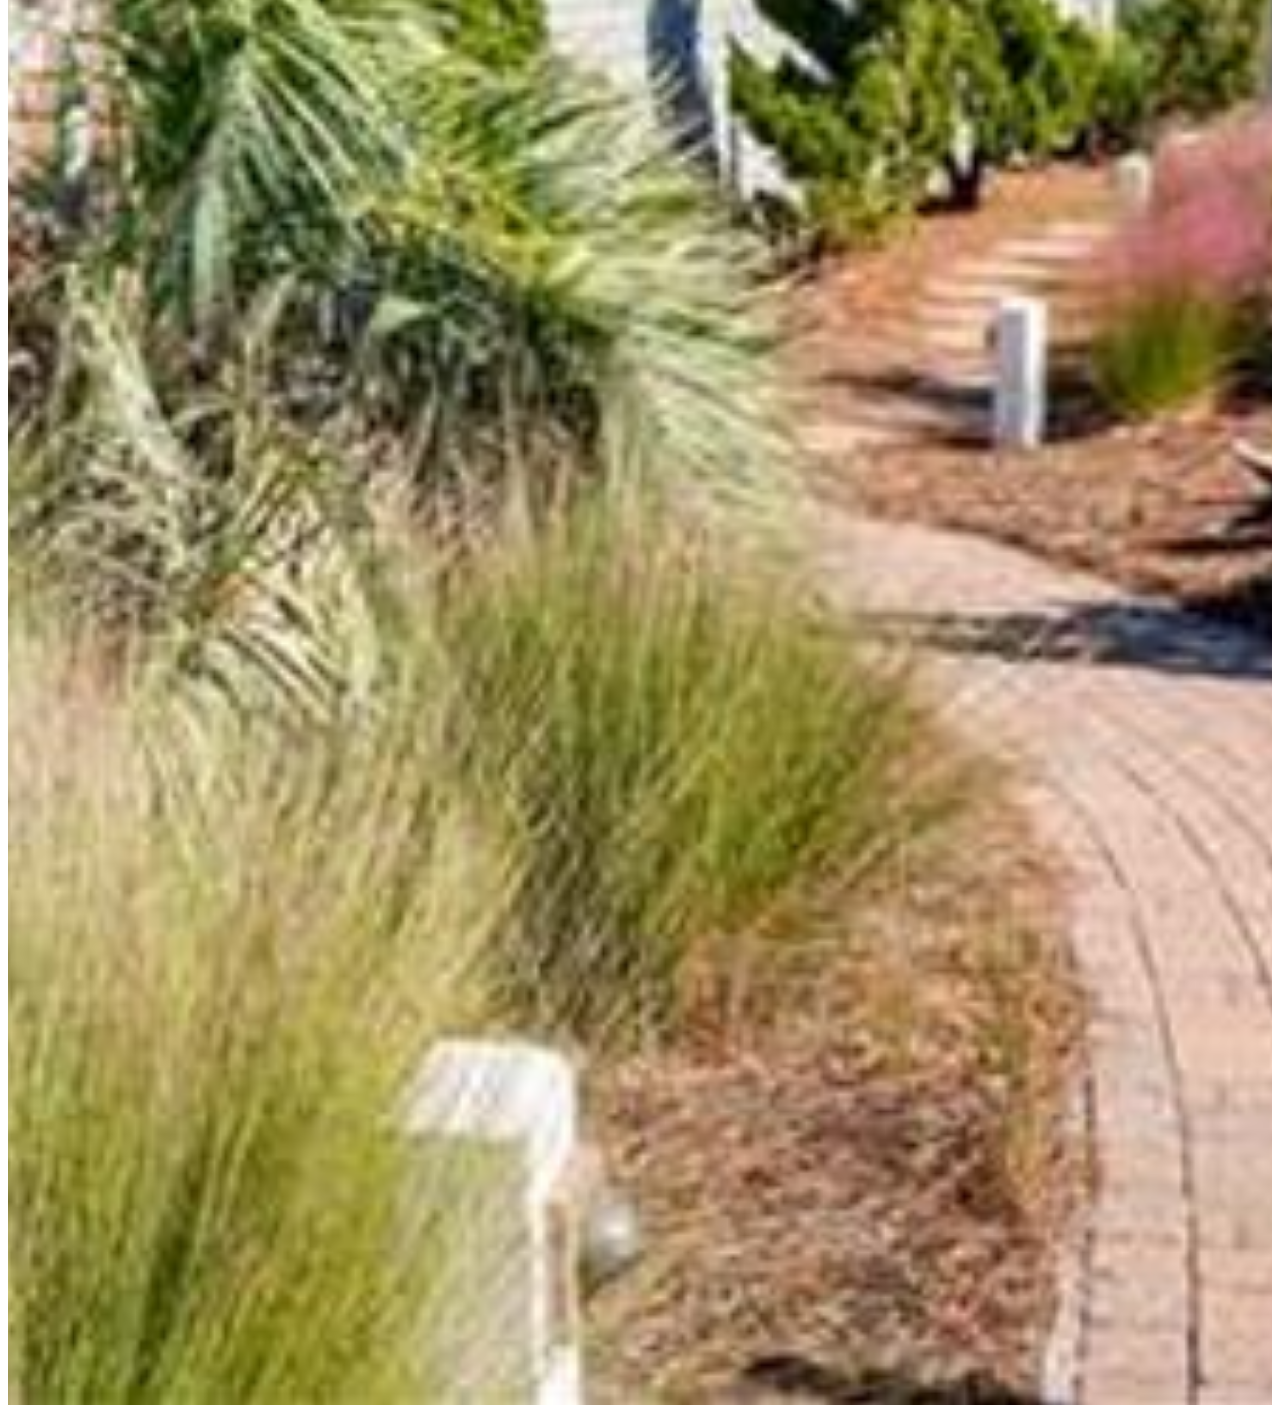
==== commit c94d50ba: "meta data" ====
--- a/index.html
+++ b/index.html
@@ -13,6 +13,19 @@
   otj.rocks / owen@otj.rocks
 
   -->
+  <title>Cape Watch Cottage | Bald Head Island, NC</title>
+  <meta charset="utf-8">
+    <meta name="viewport" content="width=device-width, initial-scale=1">
+    <meta name="keywords" content="Cape Watch Cottage, Bald Head Island, Rentals">
+    <meta name="author" content="Cape Watch Cottage">
+    <link rel="canonical" href="https://capewatchcottage.com/" />
+    <!-- Open Graph -->
+    <meta property="og:title" content="Cape Watch Cottage | Bald Head Island, NC" />
+    <meta property="og:type" content="website" />
+    <meta property="og:url" content="https://capewatchcottage.com/" />
+    <meta property="og:locale" content="en_US" />
+    <meta property="og:site_name" content="Cape Watch Cottage" />
+
   <link href="css/bootstrap.min.css" rel="stylesheet">
   <link href="css/style.css" rel="stylesheet">
   <script src="https://ajax.googleapis.com/ajax/libs/jquery/3.4.1/jquery.min.js"></script>
@@ -55,7 +68,7 @@
   <div class="text-area">
       <h1><strong>Cape Watch Cottage</strong></h1>
       <h2>Bald Head Island, North Carolina</h2>
-      <button href="https://panos.bhisland.com/pano/capewatch2.html" class="btn btn-primary" data-toggle="modal">Tour</button>
+      <a href="https://panos.bhisland.com/pano/capewatch2.html"><button class="btn btn-primary">Tour</button></a>
       <a target="_blank" href="https://www.baldheadisland.com/vacation/rentals/cape-watch-cottage"><button class="btn btn-primary">Reserve</button></a>
       <button href="#contactModal" class="btn btn-primary" data-toggle="modal">Contact</button></a>
   </div>
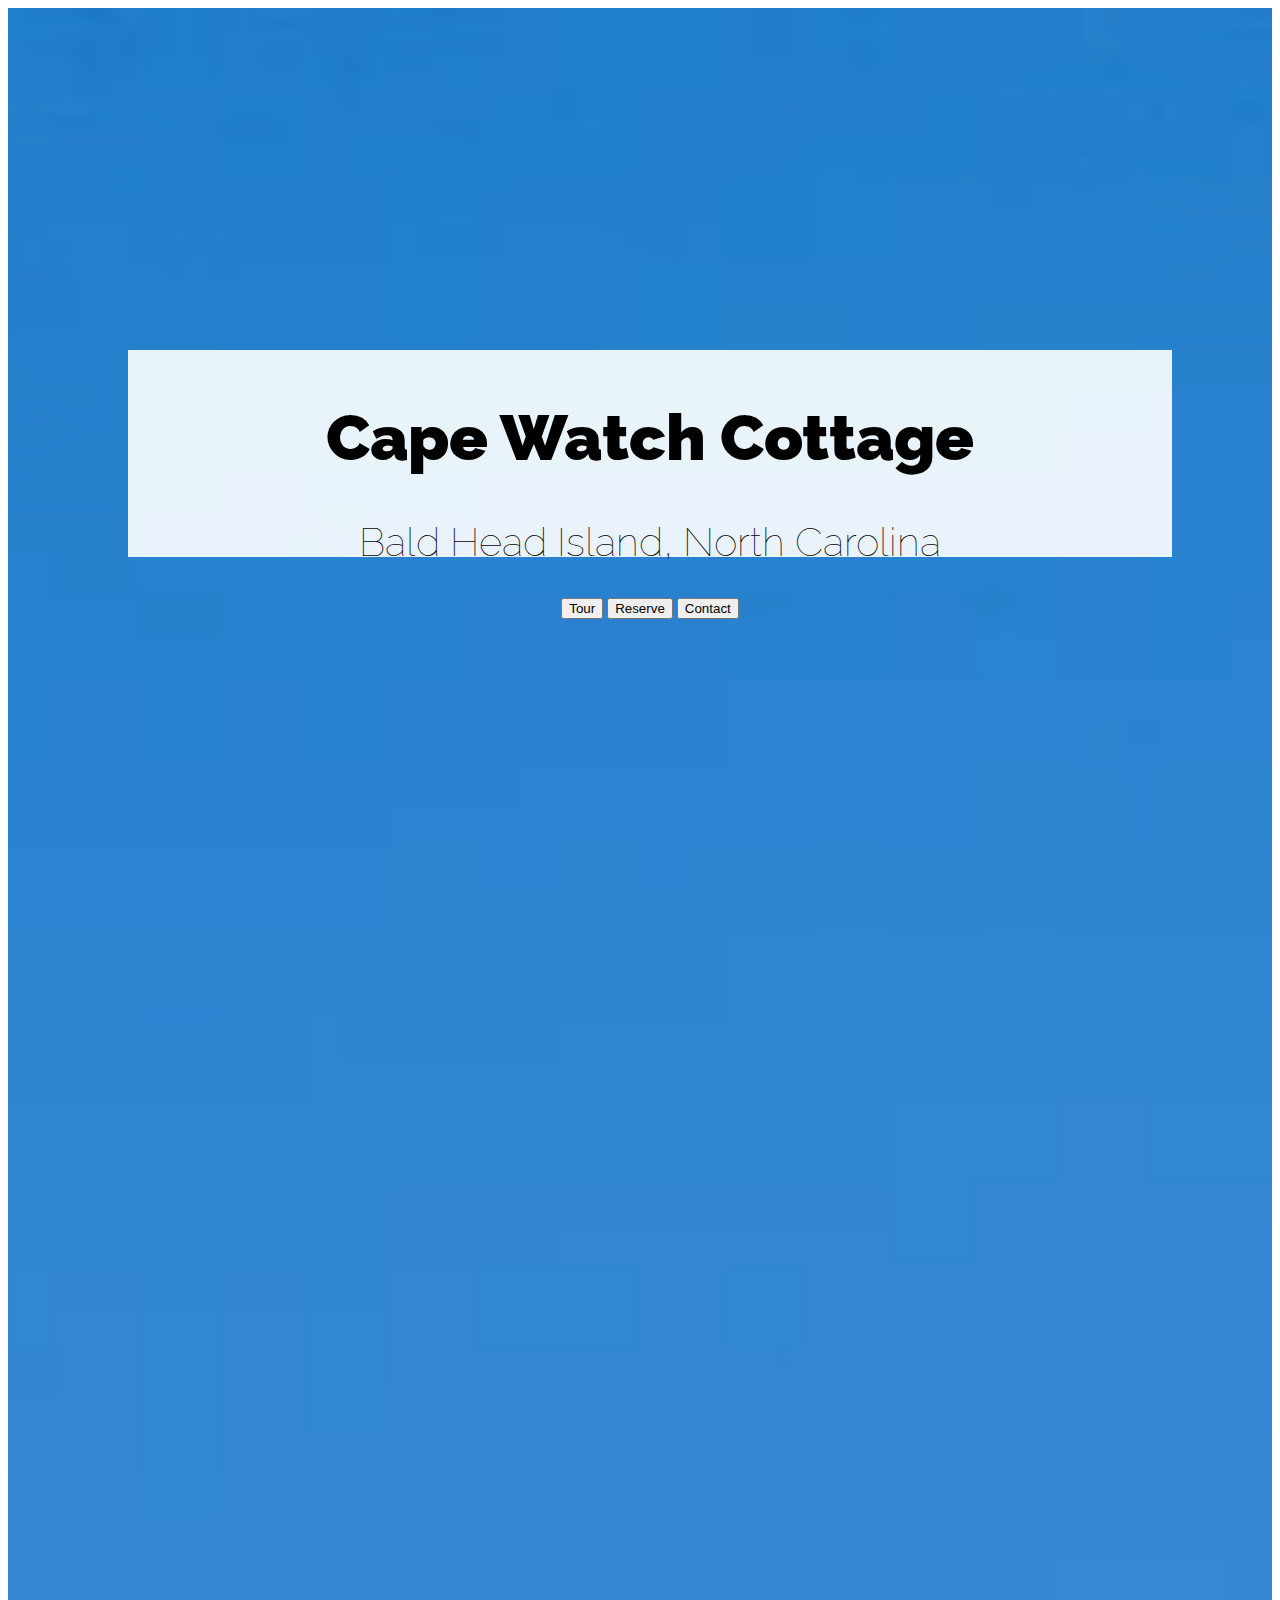
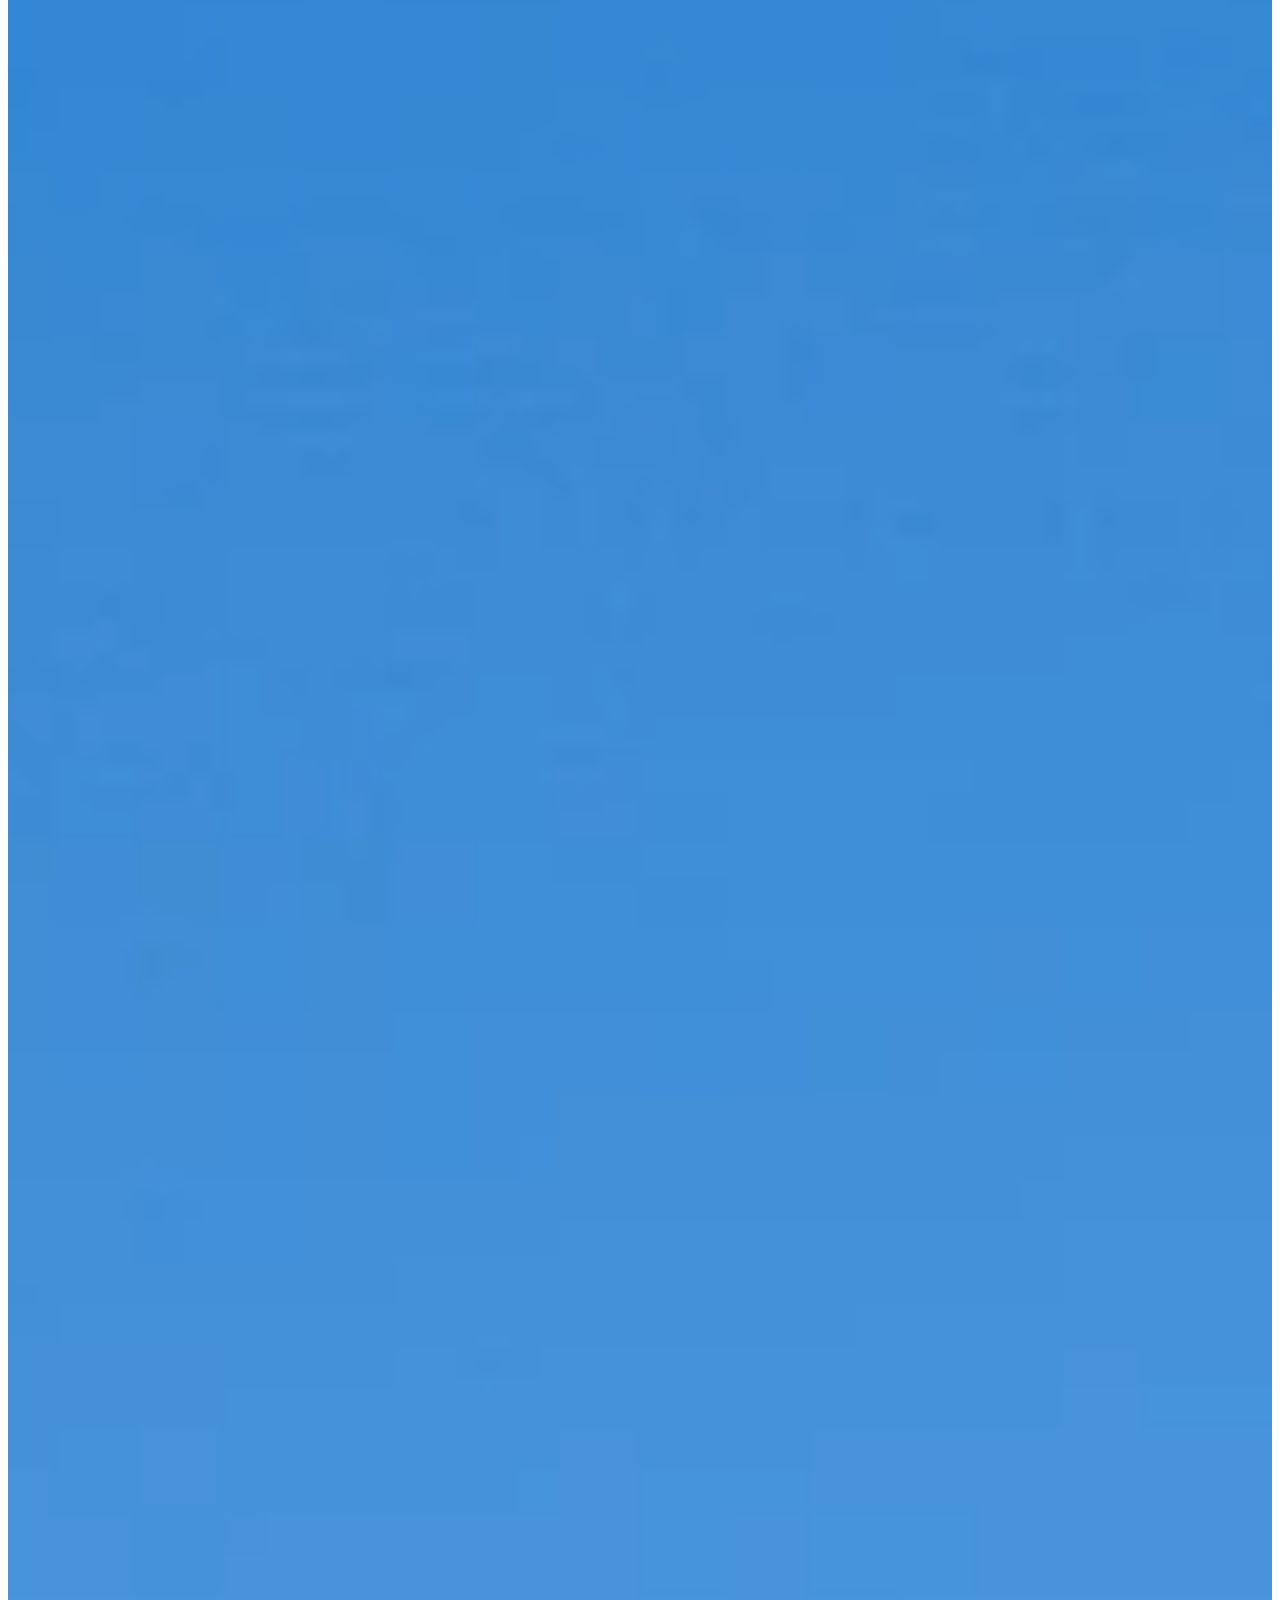
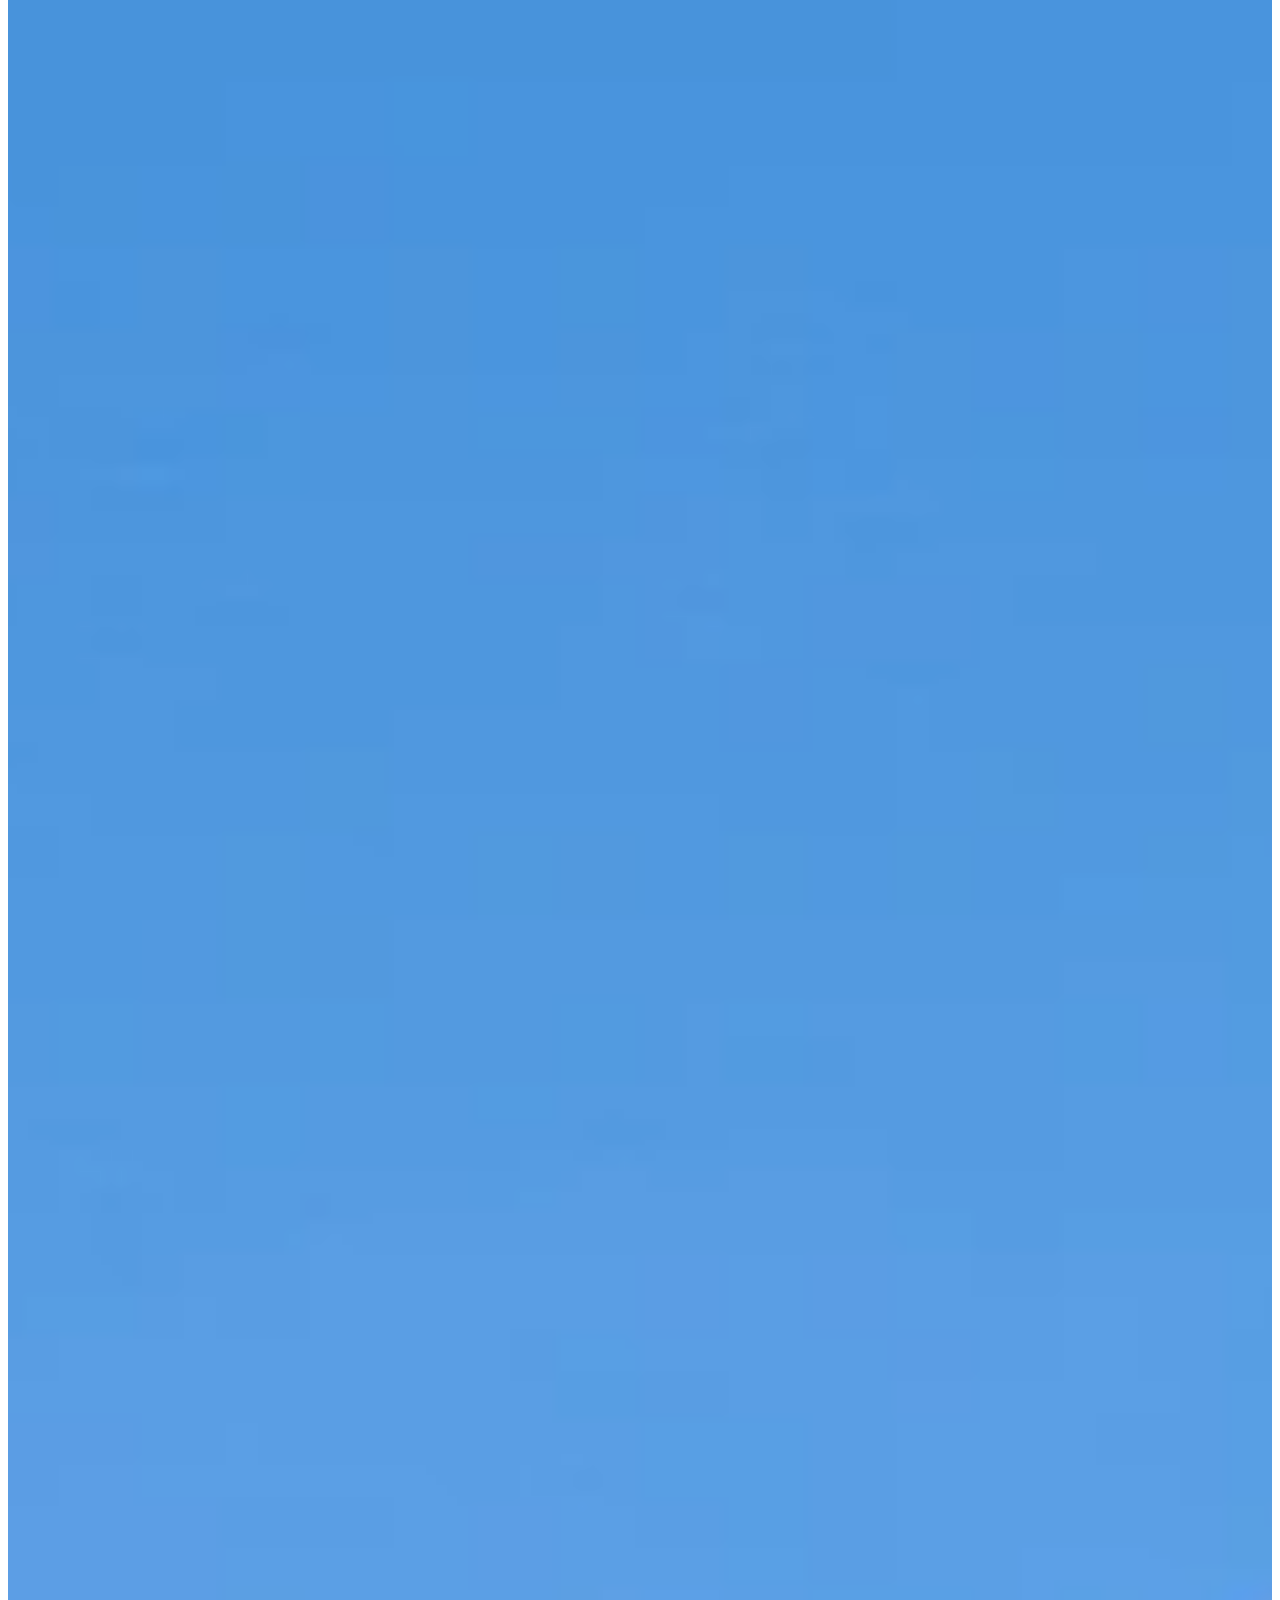
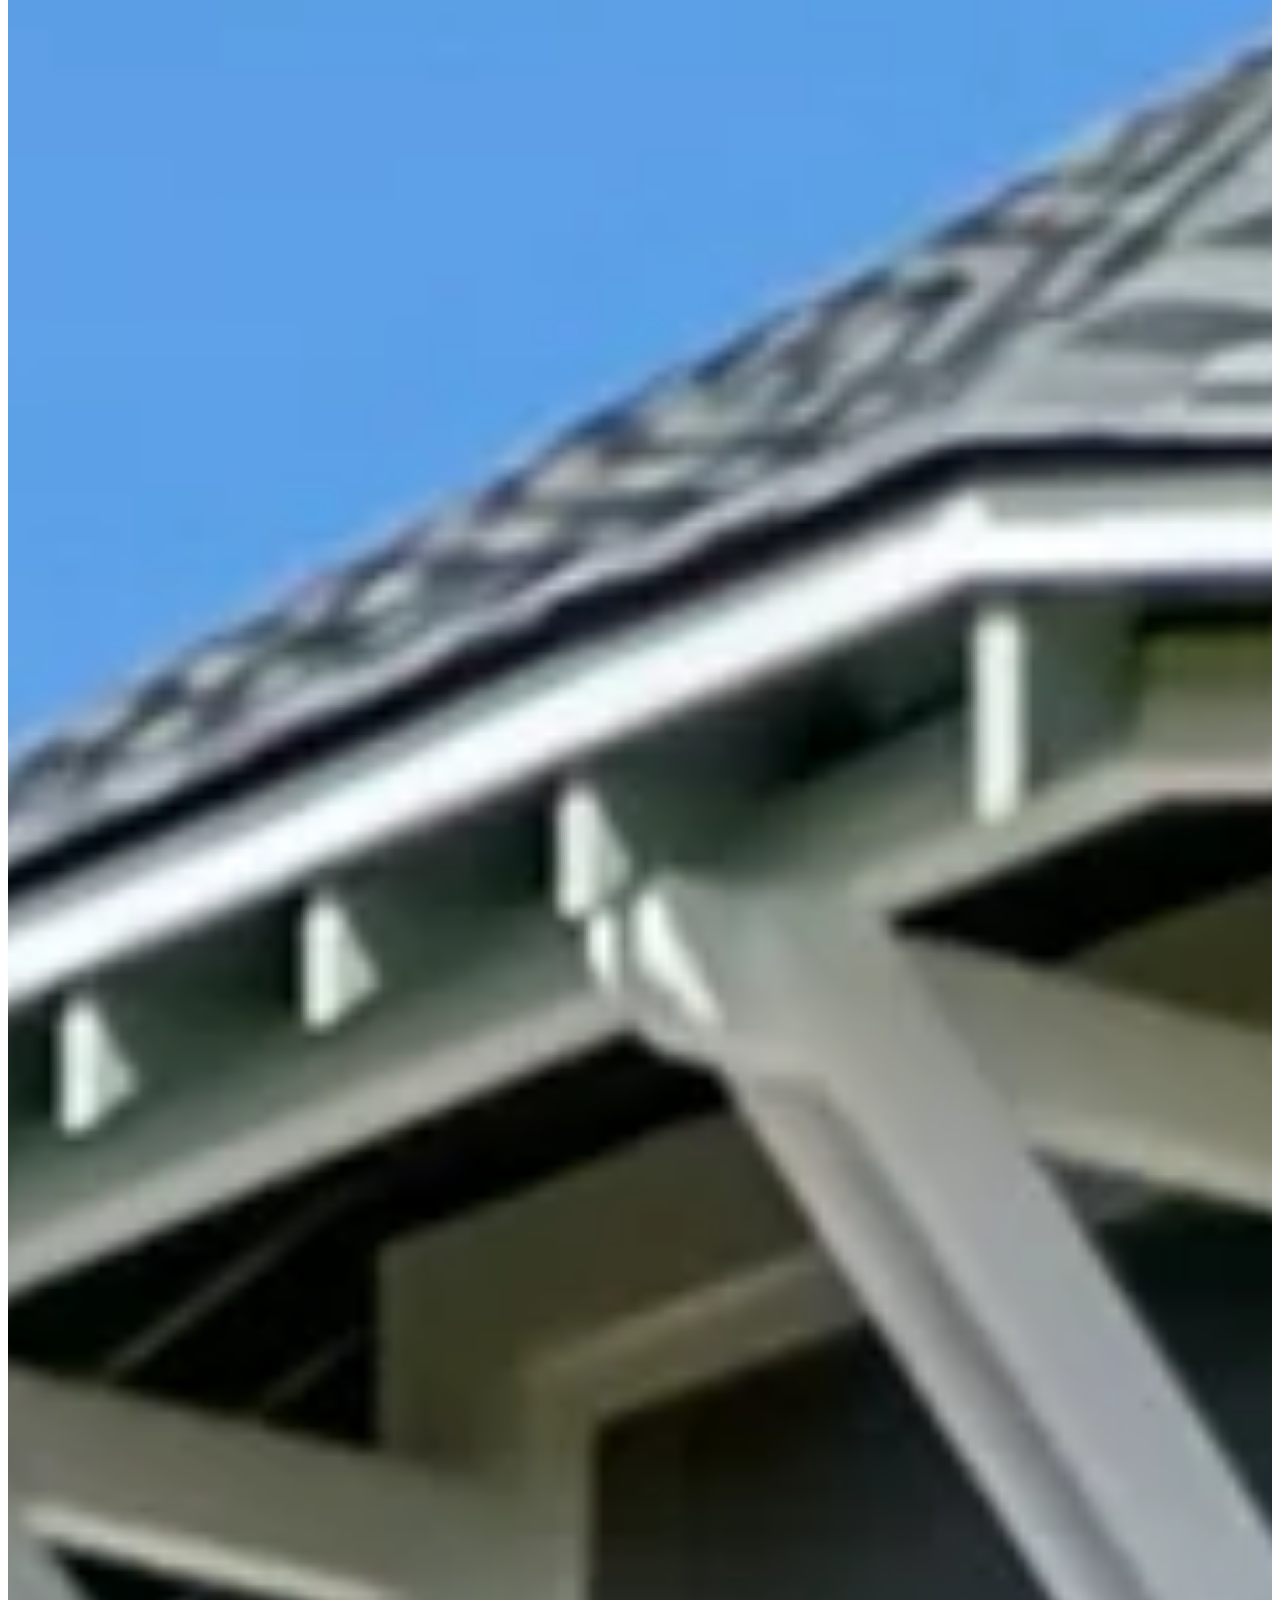
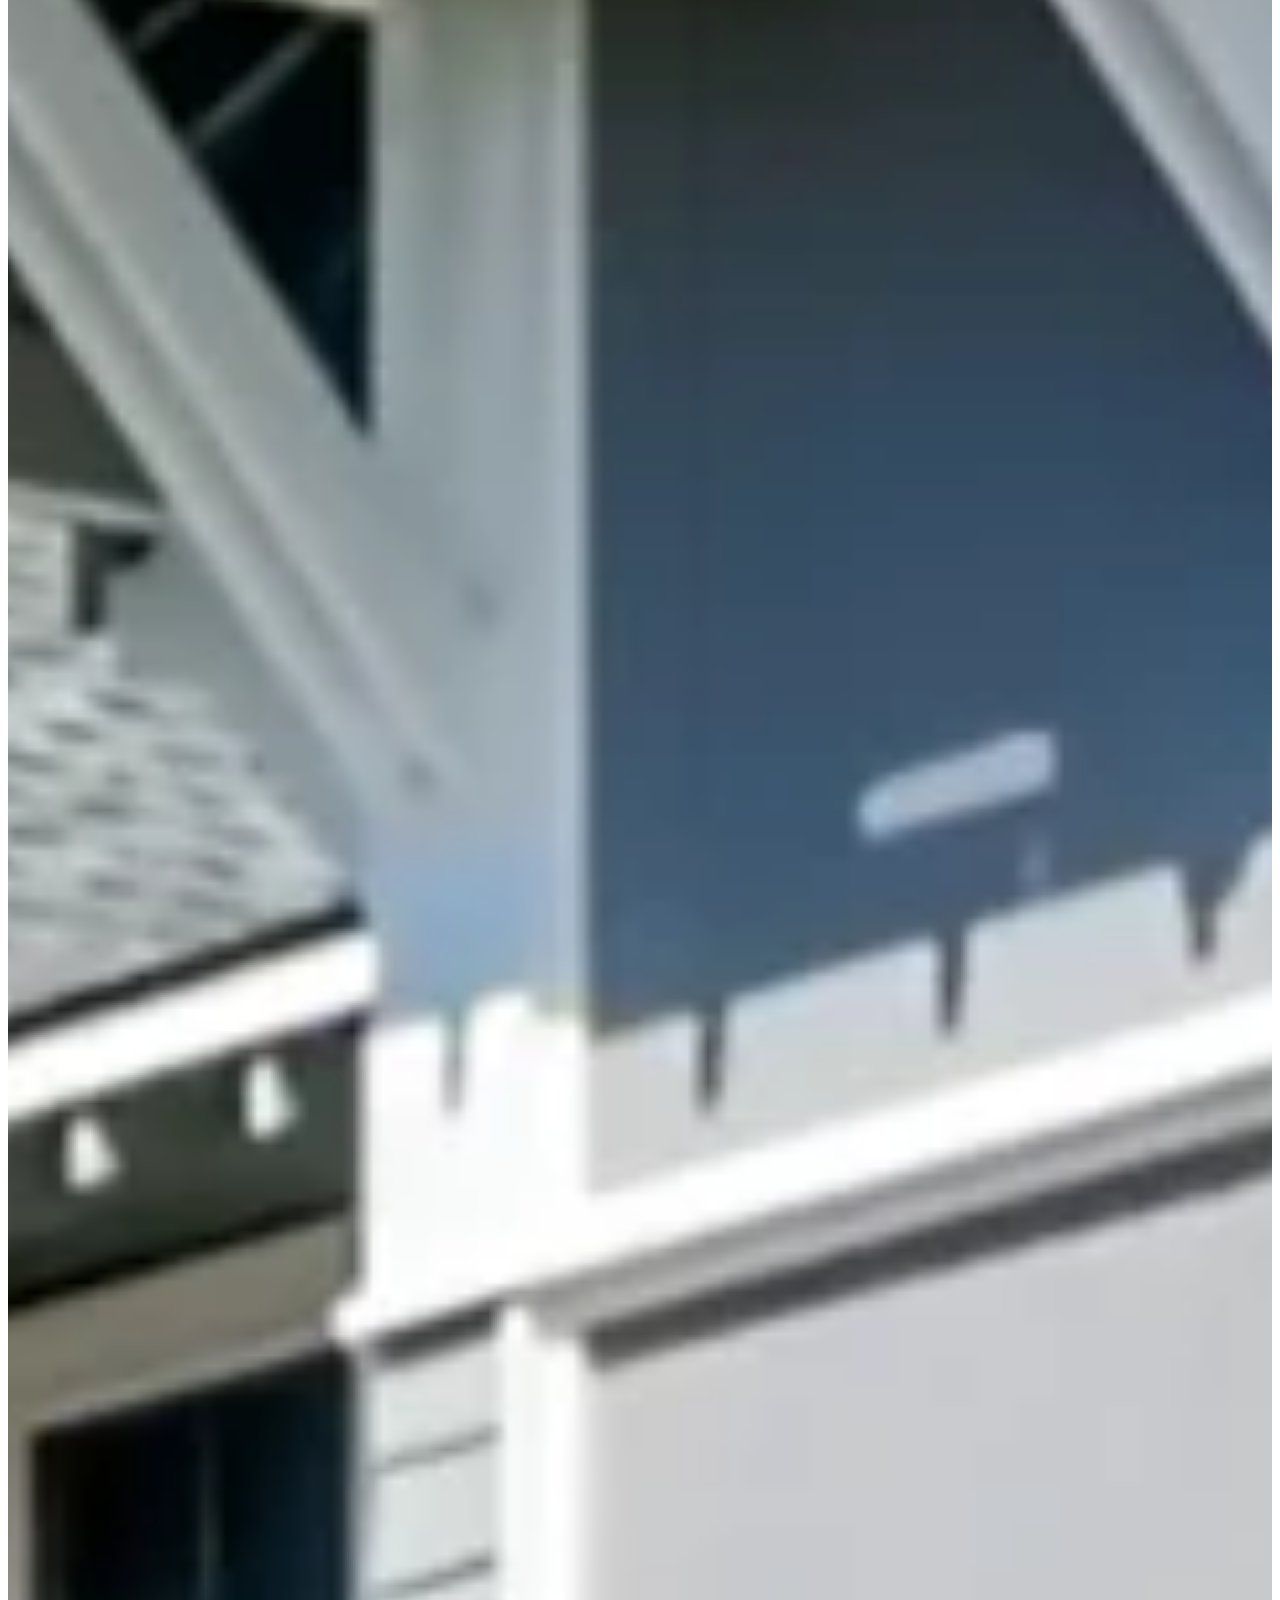
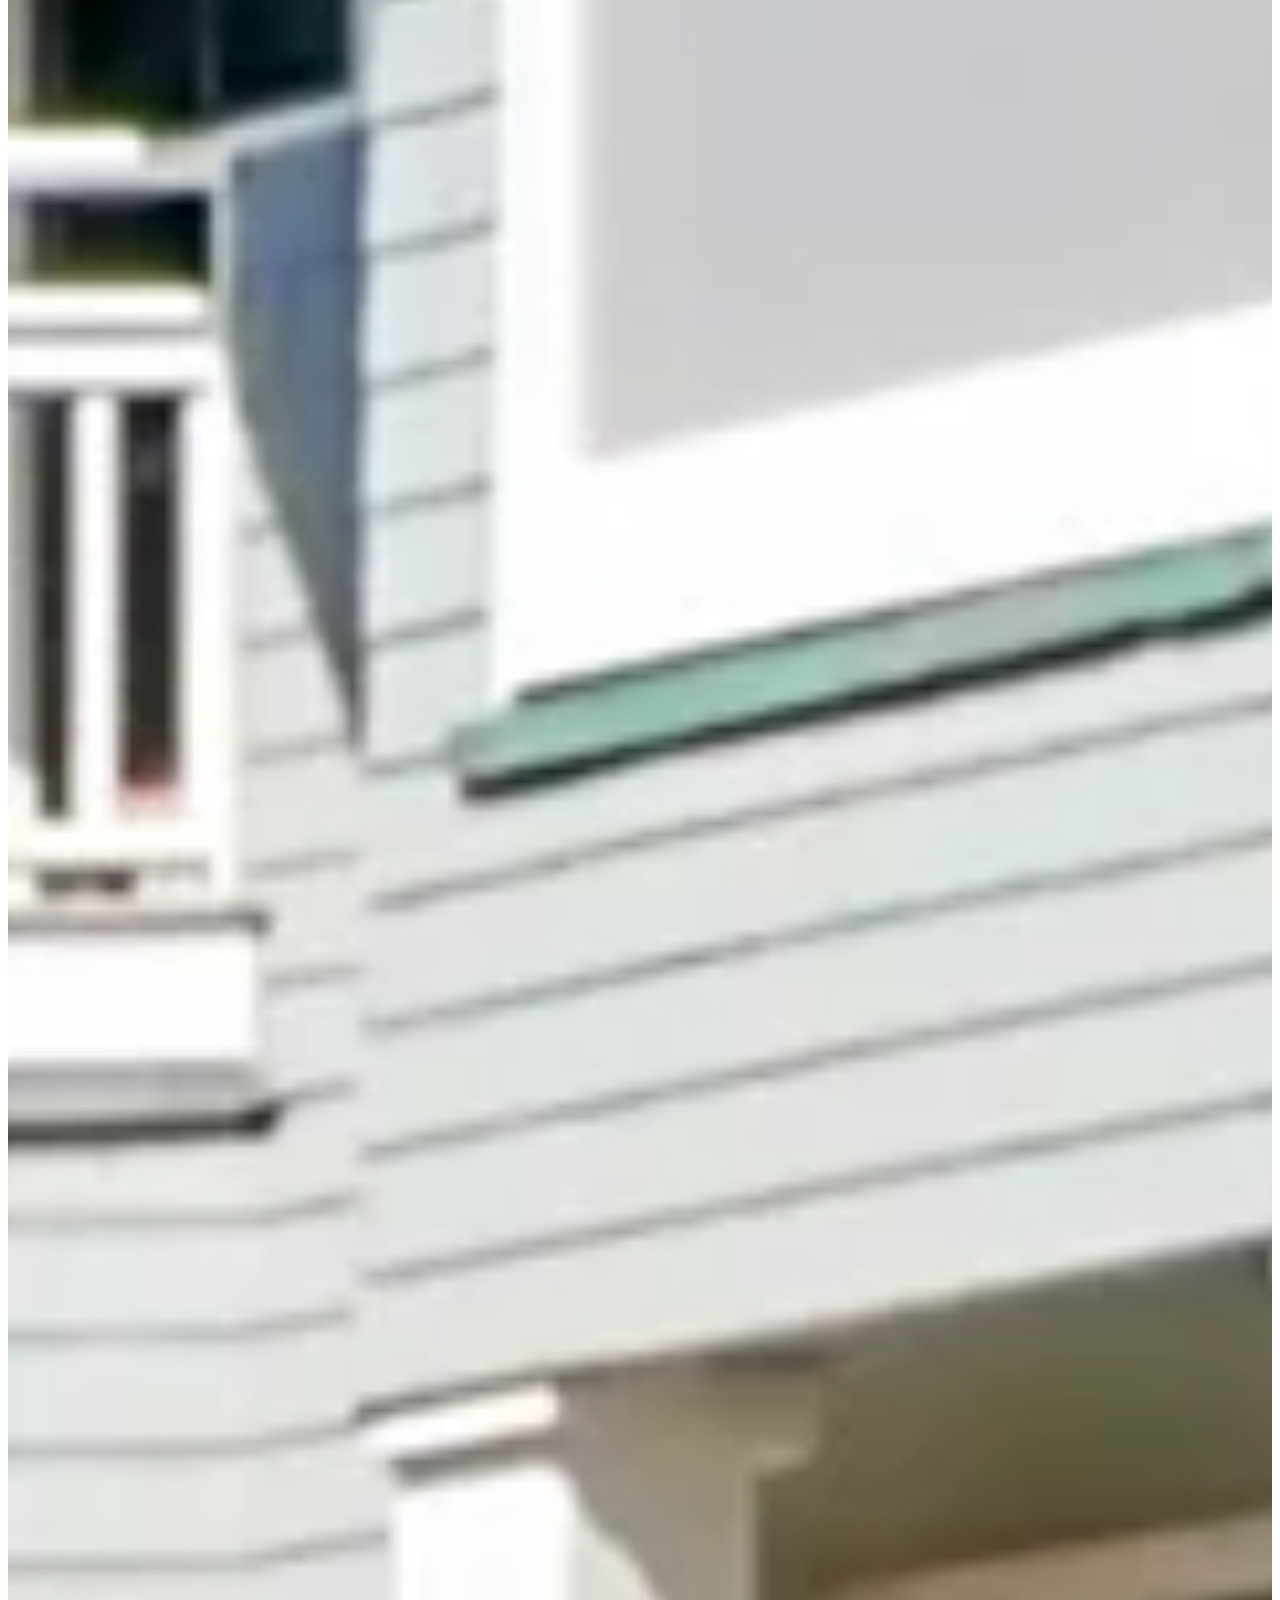
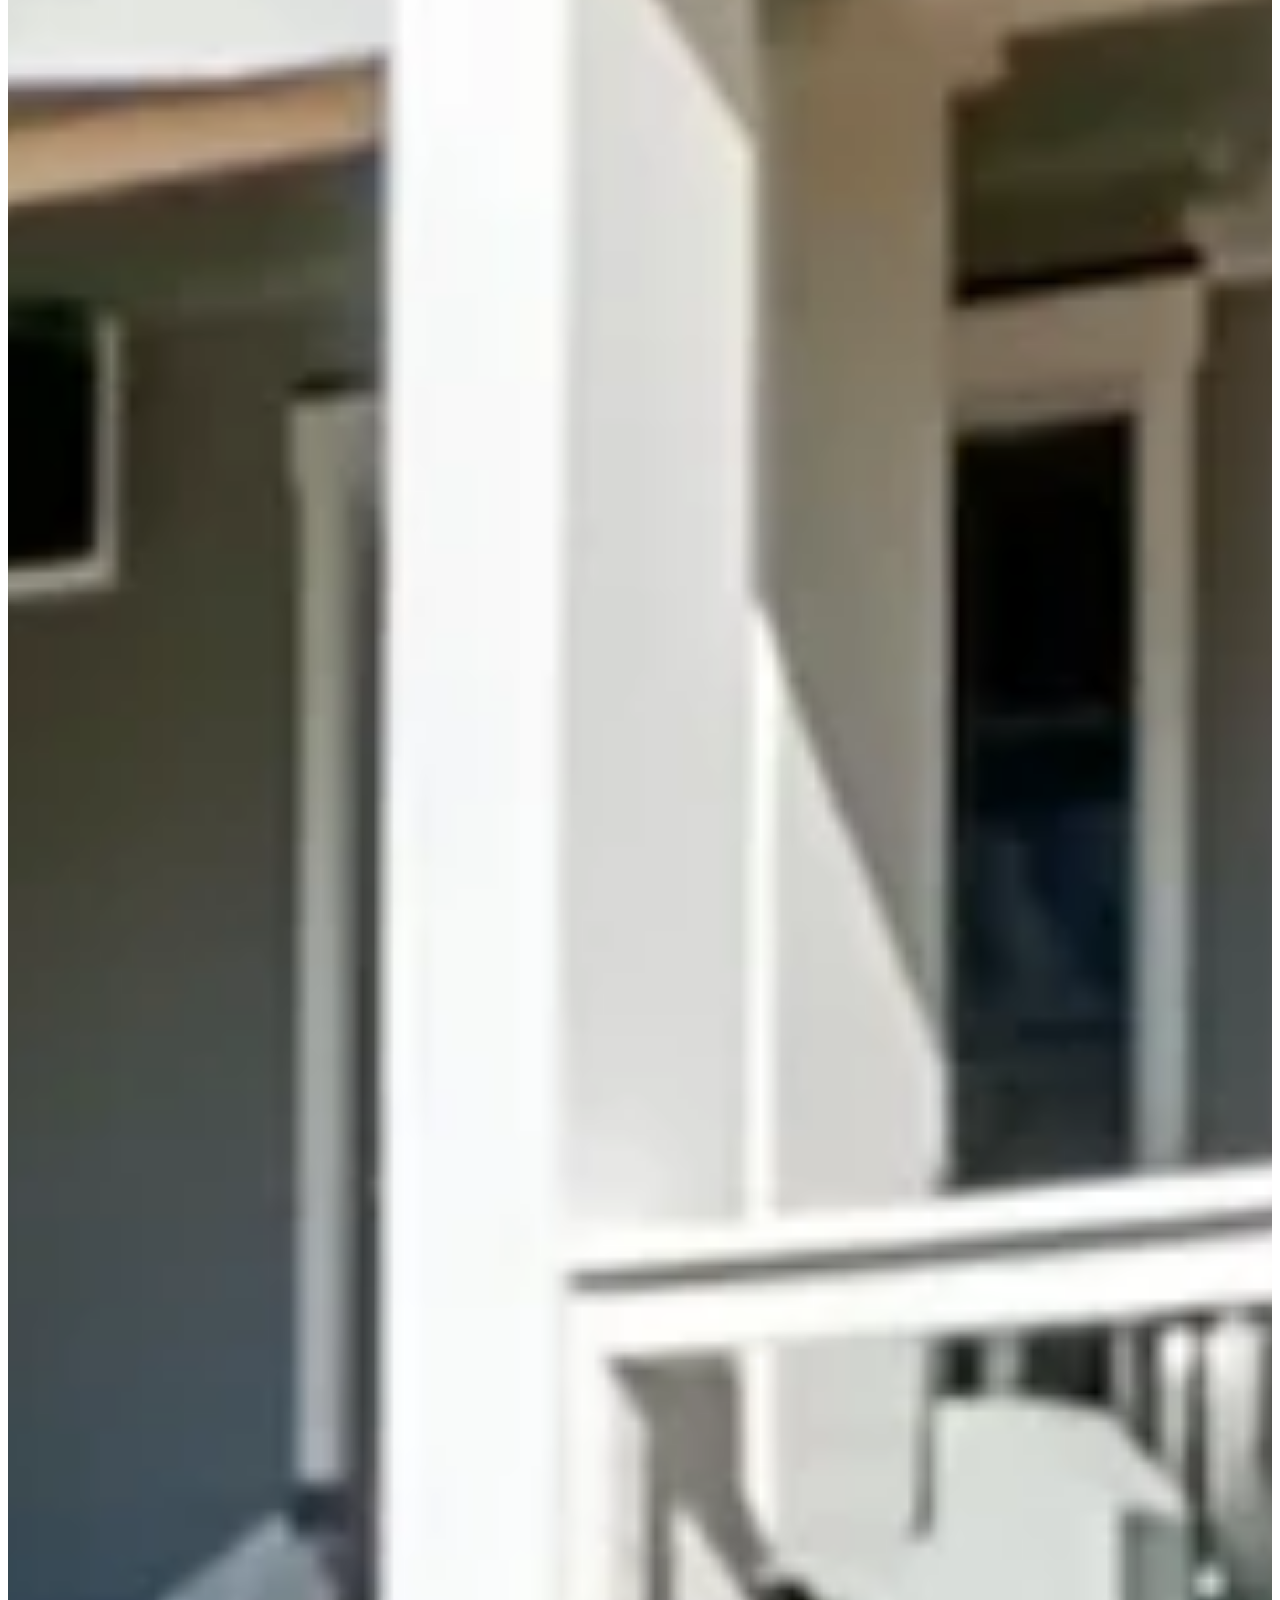
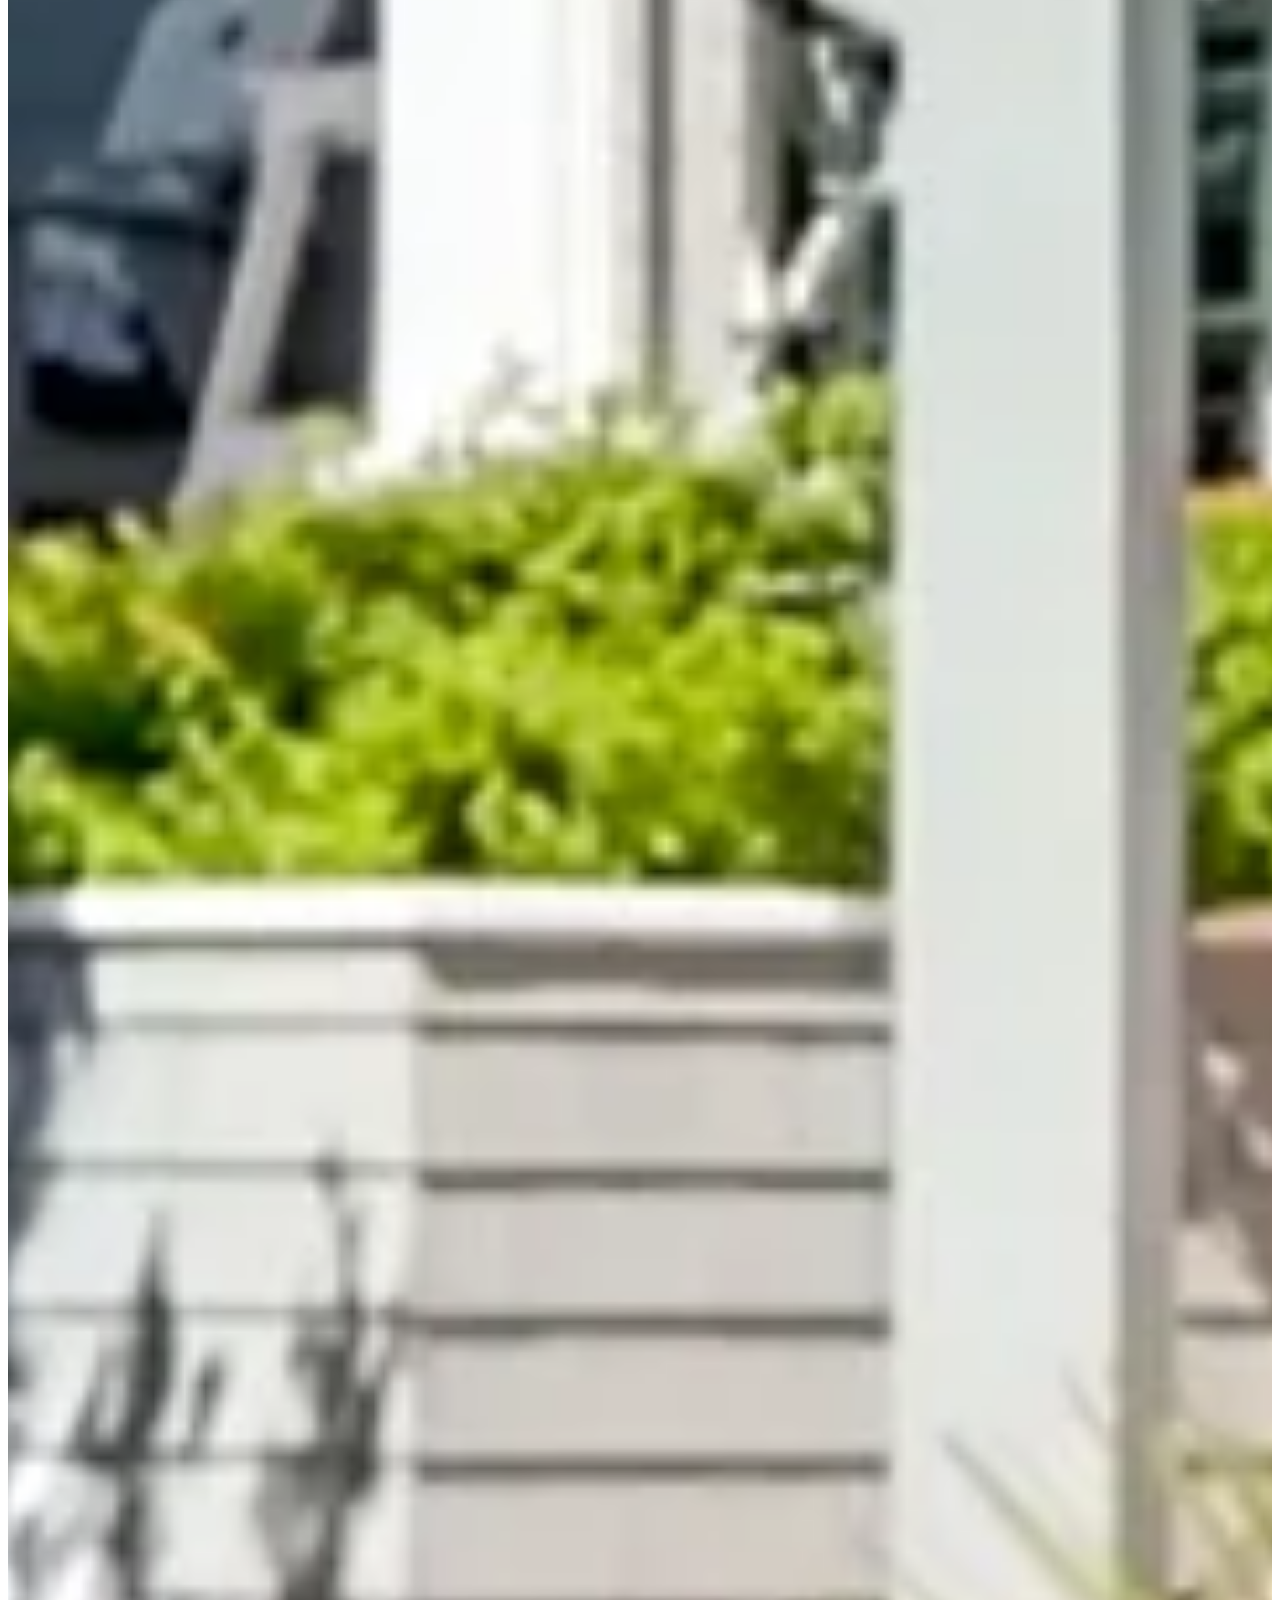
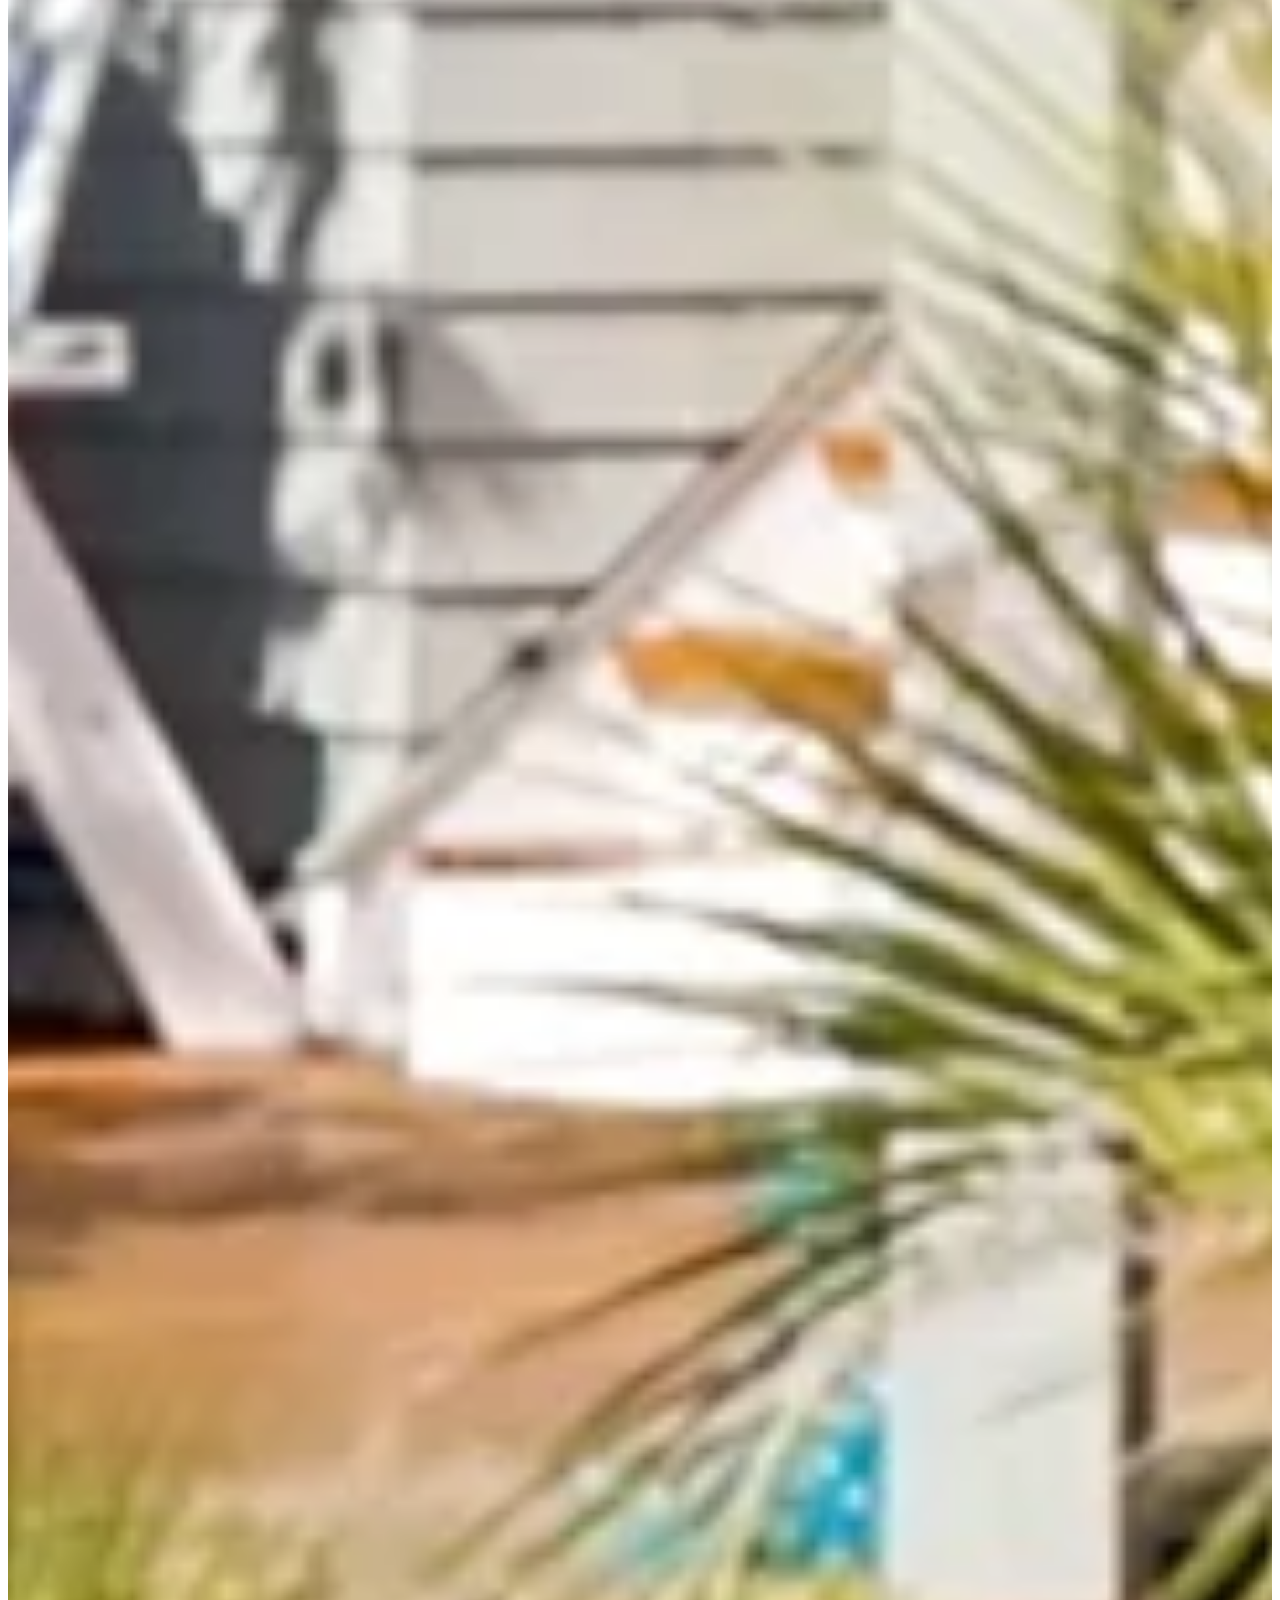
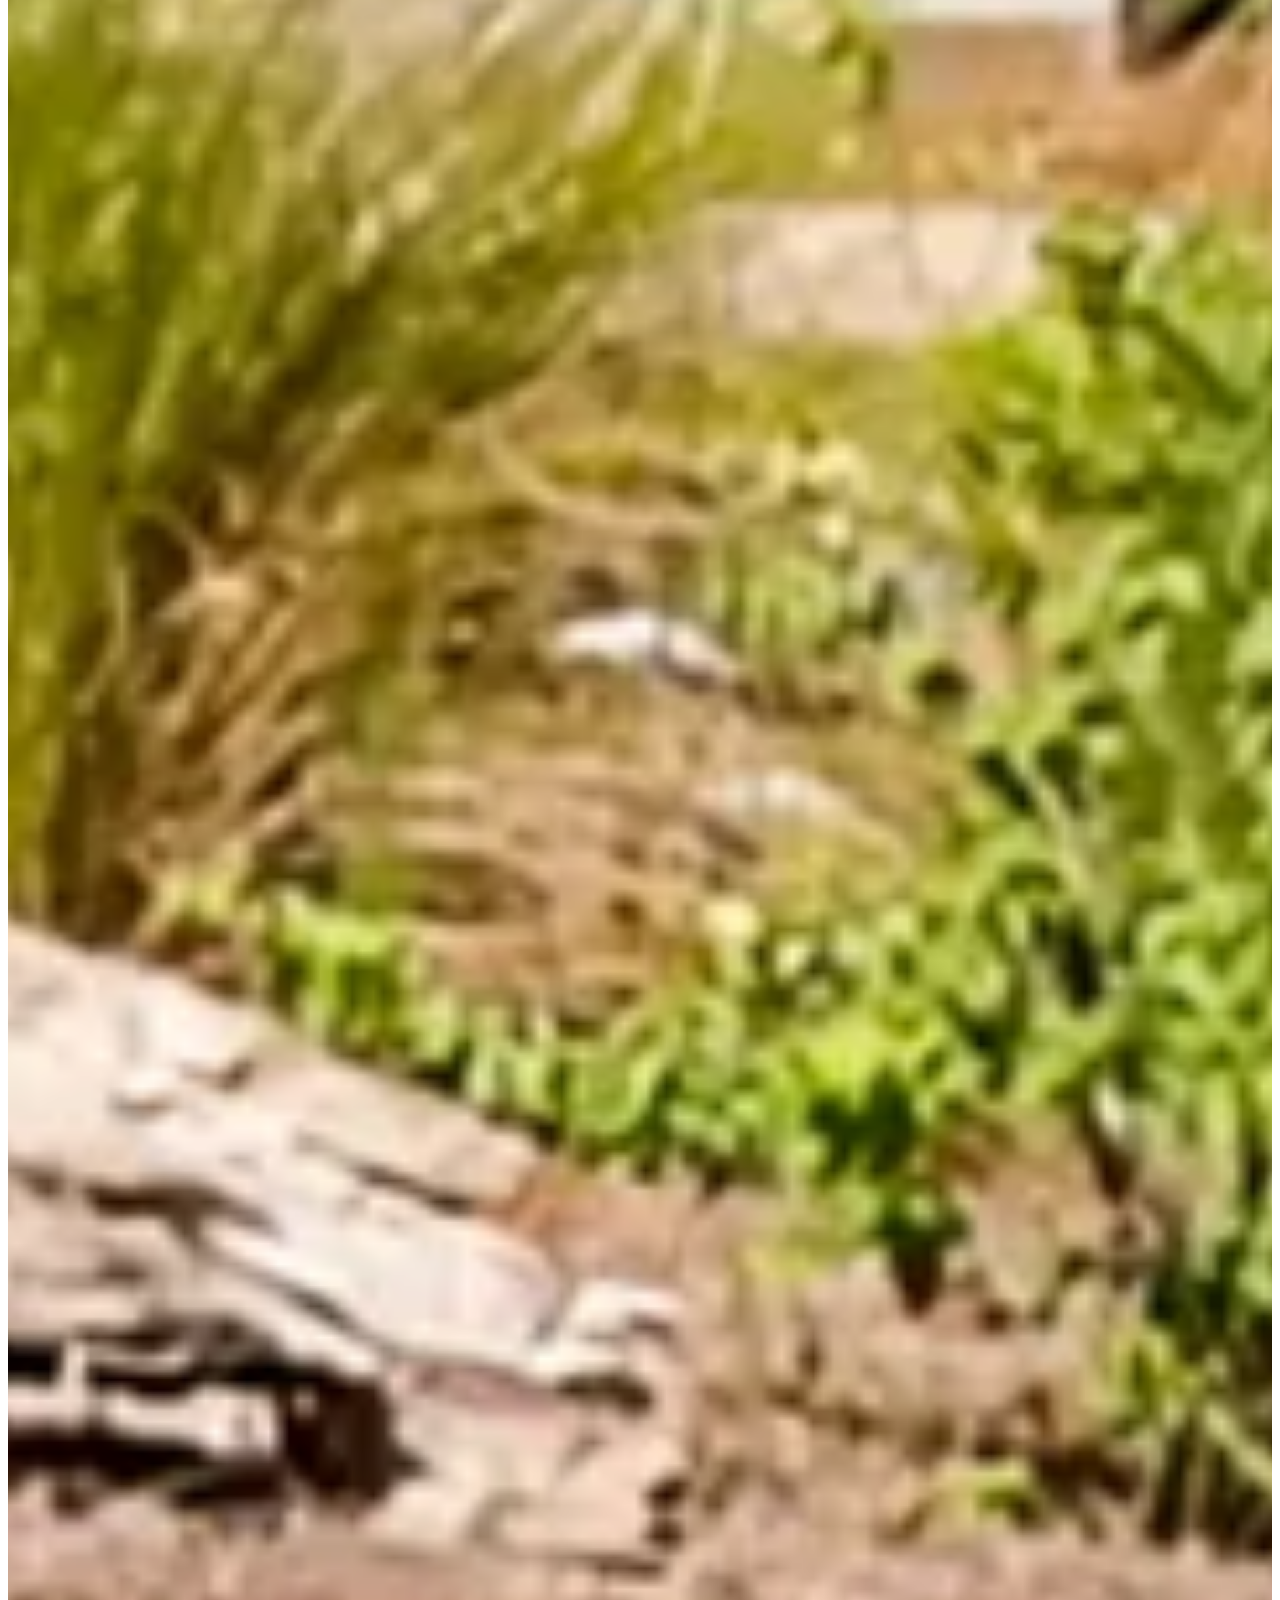
==== commit 2303b82d: "optimized images" ====
--- a/index.html
+++ b/index.html
@@ -17,6 +17,7 @@
   <meta charset="utf-8">
     <meta name="viewport" content="width=device-width, initial-scale=1">
     <meta name="keywords" content="Cape Watch Cottage, Bald Head Island, Rentals">
+    <meta name="description" content="Cape Watch Cottage is a ocean front rental property with 4-bedrooms and 4-bathrooms located on Bald Head Island, North Carolina.">
     <meta name="author" content="Cape Watch Cottage">
     <link rel="canonical" href="https://capewatchcottage.com/" />
     <!-- Open Graph -->
@@ -32,28 +33,34 @@
   <script src="https://maxcdn.bootstrapcdn.com/bootstrap/4.4.1/js/bootstrap.min.js"></script>
   <link href="https://fonts.googleapis.com/css2?family=Raleway:wght@200;400&display=swap" rel="stylesheet">
   <meta name="viewport" content="width=device-width,initial-scale=1">
+  <!-- Global site tag (gtag.js) - Google Analytics -->
+  <script async src="https://www.googletagmanager.com/gtag/js?id=UA-167749339-1"></script>
+  <script>
+    window.dataLayer = window.dataLayer || [];
+    function gtag(){dataLayer.push(arguments);}
+    gtag('js', new Date());
+
+    gtag('config', 'UA-167749339-1');
+  </script>
 </head>
 <body>
   <div id="carouselIndicators" class="carousel slide" data-ride="carousel">
     <!-- Wrapper for slides -->
     <div class="carousel-inner">
       <div class="carousel-item">
-        <img class="d-block w-100" src="img/house.jpg" data-color="lightblue" alt="First Image">
-        <div class="carousel-caption d-md-block">
-          <h5></h5>
-        </div>
+        <img class="d-block w-100" src="img/house1.webp" alt="Cape Watch Cottage Front of House">
       </div>
       <div class="carousel-item">
-        <img class="d-block w-100" src="img/baldhead.jpg" data-color="firebrick" alt="Second Image">
-        <div class="carousel-caption d-md-block">
-          <h5></h5>
-        </div>
+        <img class="d-block w-100" src="img/house2.webp" alt="Cape Watch Cottage Side porch with hammock">
       </div>
       <div class="carousel-item">
-        <img class="d-block w-100" src="img/house3.jpg" data-color="violet" alt="Third Image">
-        <div class="carousel-caption d-md-block">
-          <h5></h5>
-        </div>
+        <img class="d-block w-100" src="img/house3.webp" alt="Cape Watch Cottage Interior Living Room">
+      </div>
+      <div class="carousel-item">
+        <img class="d-block w-100" src="img/house4.webp" alt="Cape Watch Cottage Interior Living Area">
+      </div>
+      <div class="carousel-item">
+        <img class="d-block w-100" src="img/island.webp" alt="Bald Head Island Drone Footage">
       </div>
       <a class="carousel-control-prev" href="#carouselIndicators" role="button" data-slide="prev">
     <span class="carousel-control-prev-icon" aria-hidden="true"></span>
@@ -96,7 +103,6 @@
 
       $('.carousel img').each(function() {
         var $src = $(this).attr('src');
-        var $color = $(this).attr('data-color');
         $(this).parent().css({
           'background-image' : 'url(' + $src + ')',
         });
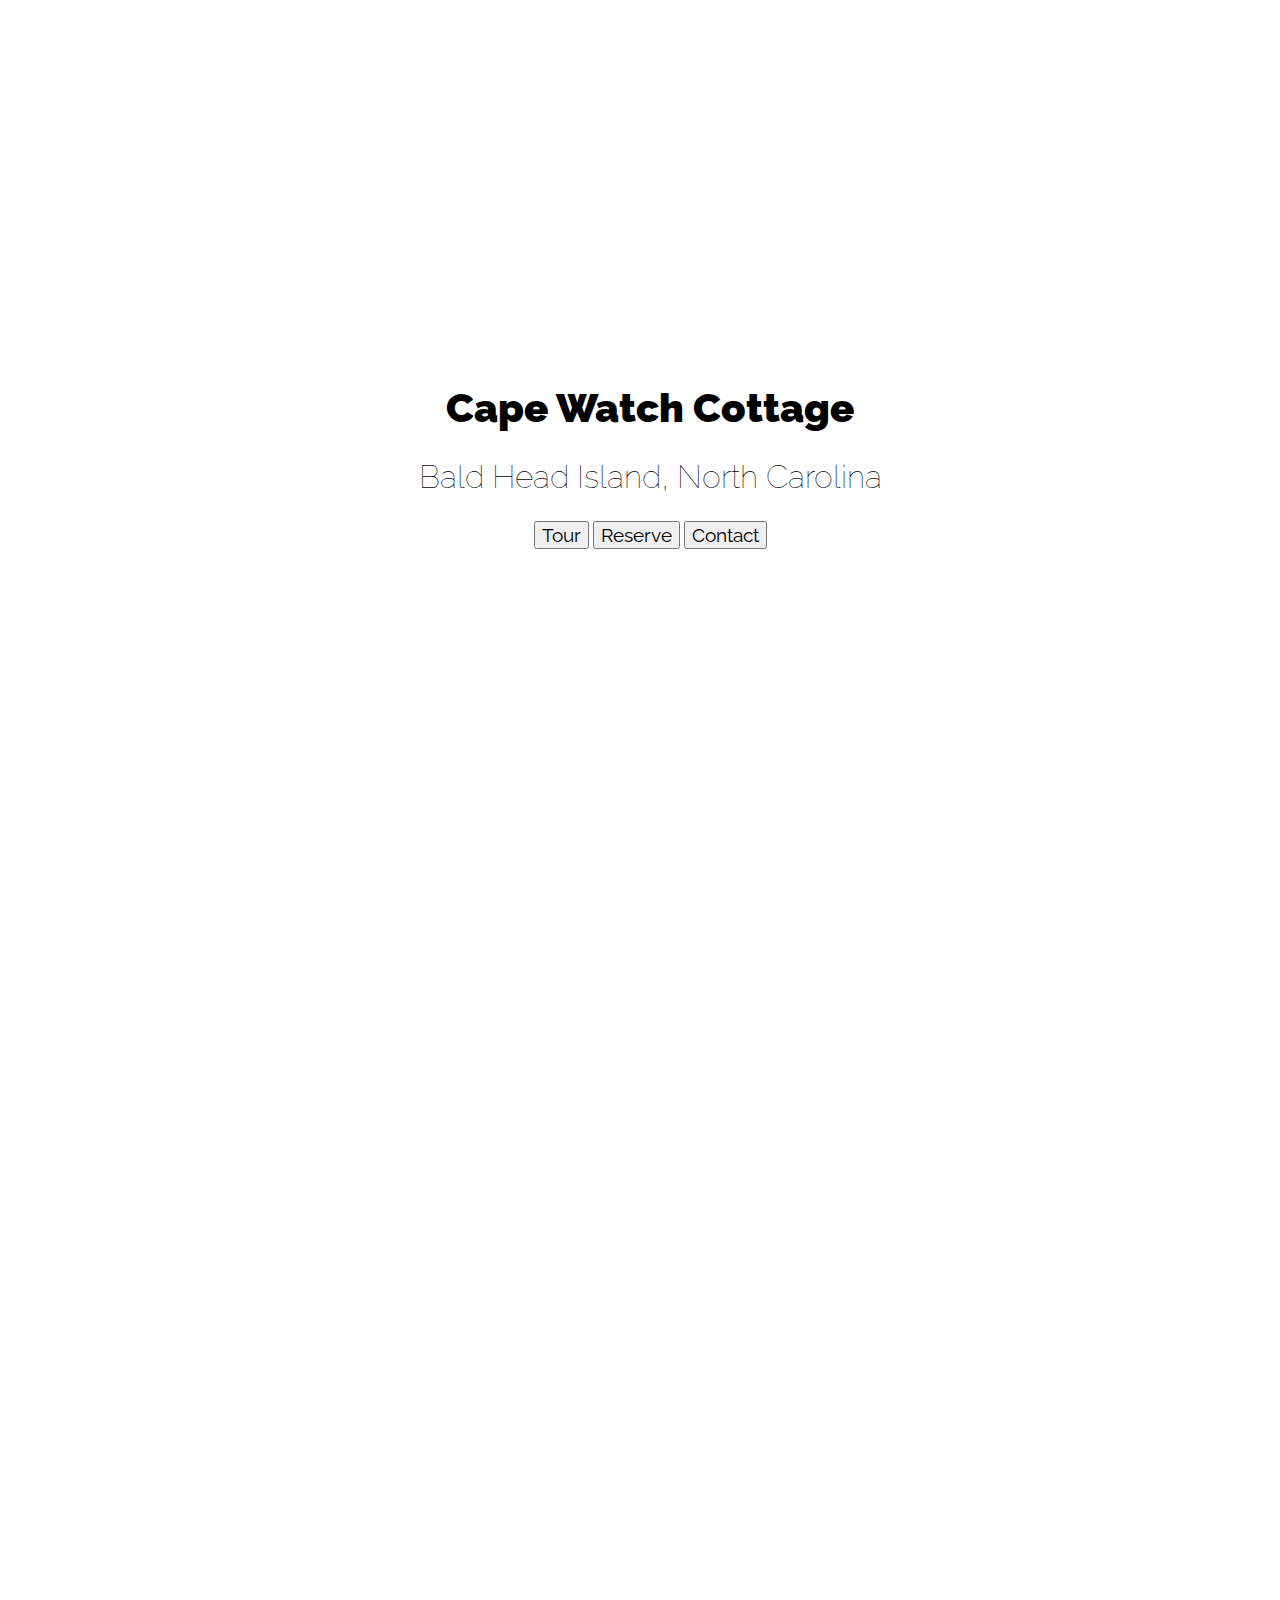
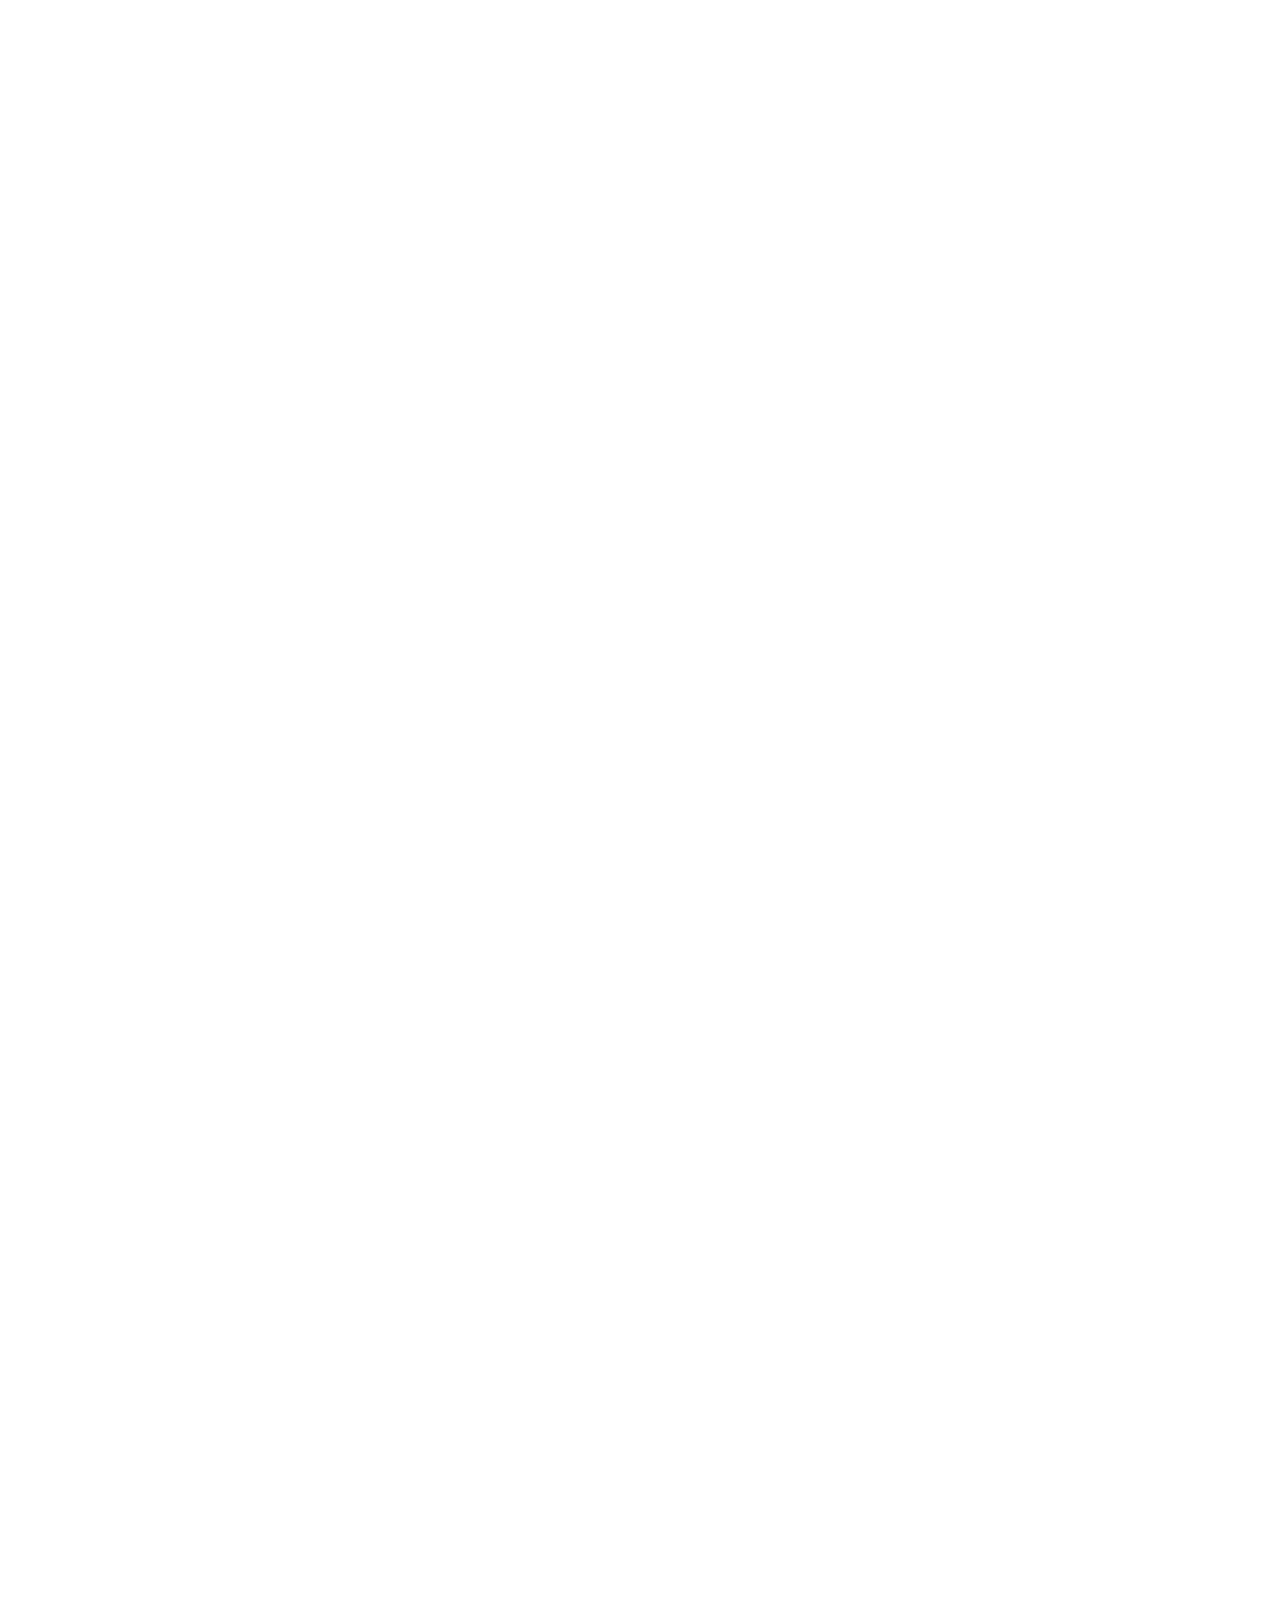
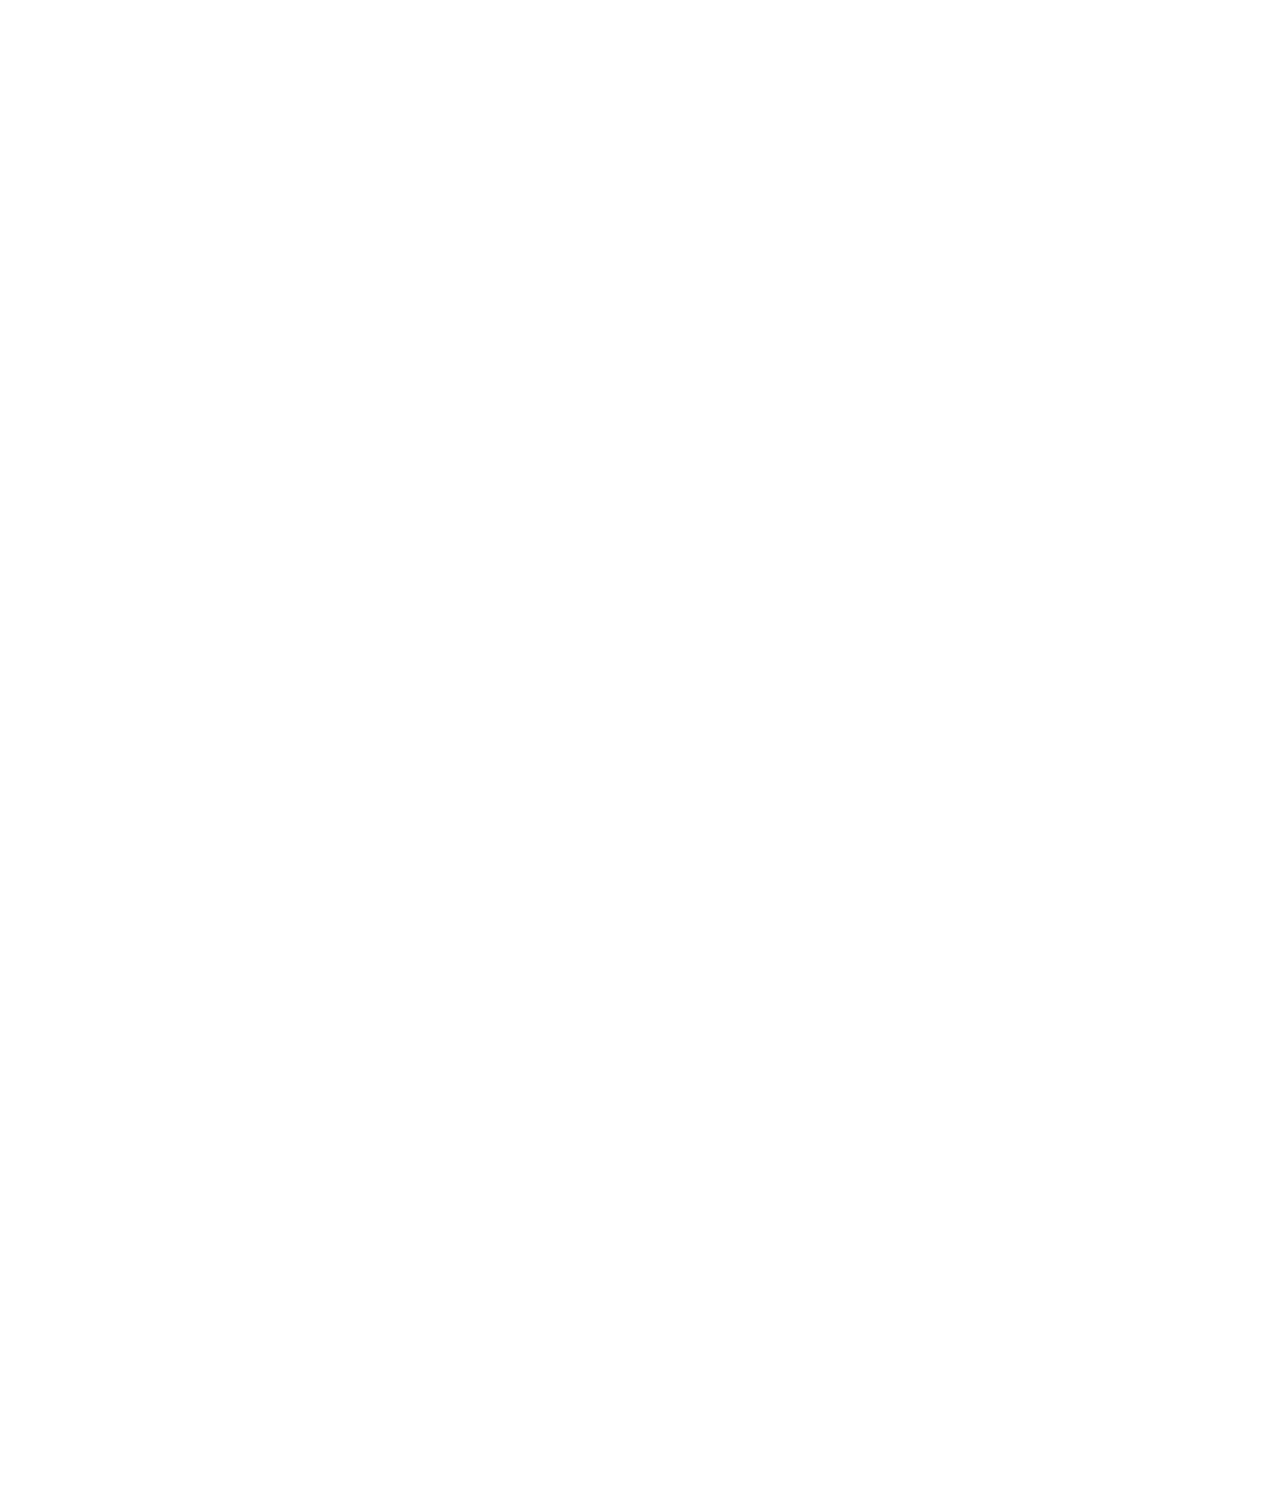
==== commit 6c2f40cf: "removed lazy loading" ====
--- a/index.html
+++ b/index.html
@@ -11,7 +11,6 @@
           |__/
   Web design and development:
   otj.rocks / owen@otj.rocks
-
   -->
   <title>Cape Watch Cottage | Bald Head Island, NC</title>
   <meta charset="utf-8">
@@ -48,19 +47,19 @@
     <!-- Wrapper for slides -->
     <div class="carousel-inner">
       <div class="carousel-item">
-        <img class="d-block w-100" src="img/house1.webp" alt="Cape Watch Cottage Front of House">
+        <img class="d-block w-100" src="img/house1.jpg" alt="Cape Watch Cottage Front of House">
       </div>
       <div class="carousel-item">
-        <img class="d-block w-100" src="img/house2.webp" alt="Cape Watch Cottage Side porch with hammock">
+        <img class="d-block w-100" src="img/house2.jpg" alt="Cape Watch Cottage Side porch with hammock">
       </div>
       <div class="carousel-item">
-        <img class="d-block w-100" src="img/house3.webp" alt="Cape Watch Cottage Interior Living Room">
+        <img class="d-block w-100" src="img/house3.jpg" alt="Cape Watch Cottage Interior Living Room">
       </div>
       <div class="carousel-item">
-        <img class="d-block w-100" src="img/house4.webp" alt="Cape Watch Cottage Interior Living Area">
+        <img class="d-block w-100" src="img/house4.jpg" alt="Cape Watch Cottage Interior Living Area">
       </div>
       <div class="carousel-item">
-        <img class="d-block w-100" src="img/island.webp" alt="Bald Head Island Drone Footage">
+        <img class="d-block w-100" src="img/island.jpg" alt="Bald Head Island Drone Footage">
       </div>
       <a class="carousel-control-prev" href="#carouselIndicators" role="button" data-slide="prev">
     <span class="carousel-control-prev-icon" aria-hidden="true"></span>
--- a/css/style.css
+++ b/css/style.css
@@ -1,72 +1 @@
-h1,h2,h3,h4,h5,h6,p {
-  font-family: 'Raleway', sans-serif;
-}
-h1 {
-  font-size: 4rem;
-}
-h2 {
-  font-size: 2.5rem;
-  font-weight: lighter;
-}
-.carousel-caption h5 {
-  font-size: 2rem;
-  font-weight: bold;
-}
-.text-area {
-  height: 200px;
-  width: 80vw;
-  background-color: rgba(255,255,255,.9);
-  margin: auto;
-  position: absolute;
-  left: 50%;
-  top: 50%;
-  margin-left: -40vw;
-  margin-top: -100px;
-  padding-top: 7px;
-  padding-left: 10px;
-  padding-right: 10px;
-  text-align: center;
-}
-.text-area .bottom {
-  position: absolute;
-  bottom: 5%;
-  margin-left: 0px;
-  left: 50%;
-}
-.text-area .bottom .links {
-  position: relative;
-  left: -50%;
-}
-.full-screen {
-  background-size: cover;
-  background-position: center;
-  background-repeat: no-repeat;
-}
-.btn-lg {
-  font-family: 'Raleway', sans-serif;
-  font-size: 1.2rem;
-}
-@media only screen and (max-width: 820px) {
-  .text-area {
-    height: 90vh;
-    margin-top: -45vh;
-  }
-  .btn-lg {
-    margin-top: 10px;
-  }
-}
-@media only screen and (max-width: 380px) {
-  .text-area {
-    height: 100vh;
-    margin-top: -50vh;
-  }
-  h1 {
-    font-size: 2rem;
-  }
-  h2 {
-    font-size: 1.5rem;
-  }
-  .btn-lg {
-    margin-top: 10px;
-  }
-}
+h1,h2,h3,h4,h5,h6,p{font-family:'Raleway', sans-serif}h1{font-size:2.5rem}h2{font-size:2rem;font-weight:lighter}.carousel-caption h5{font-size:2rem;font-weight:bold}.text-area{min-height:200px;width:80vw;background-color:rgba(255,255,255,.8);margin:auto;position:absolute;left:50%;top:50%;margin-left:-40vw;margin-top:-100px;padding:7px 10px 10px;text-align:center}.full-screen{background-size:cover;background-position:center;background-repeat:no-repeat}.btn{font-family:'Raleway', sans-serif;font-size:1.2rem}@media only screen and (max-width: 820px){.text-area{min-height:40vh;margin-top:-30vh}.btn{margin-top:10px}}
